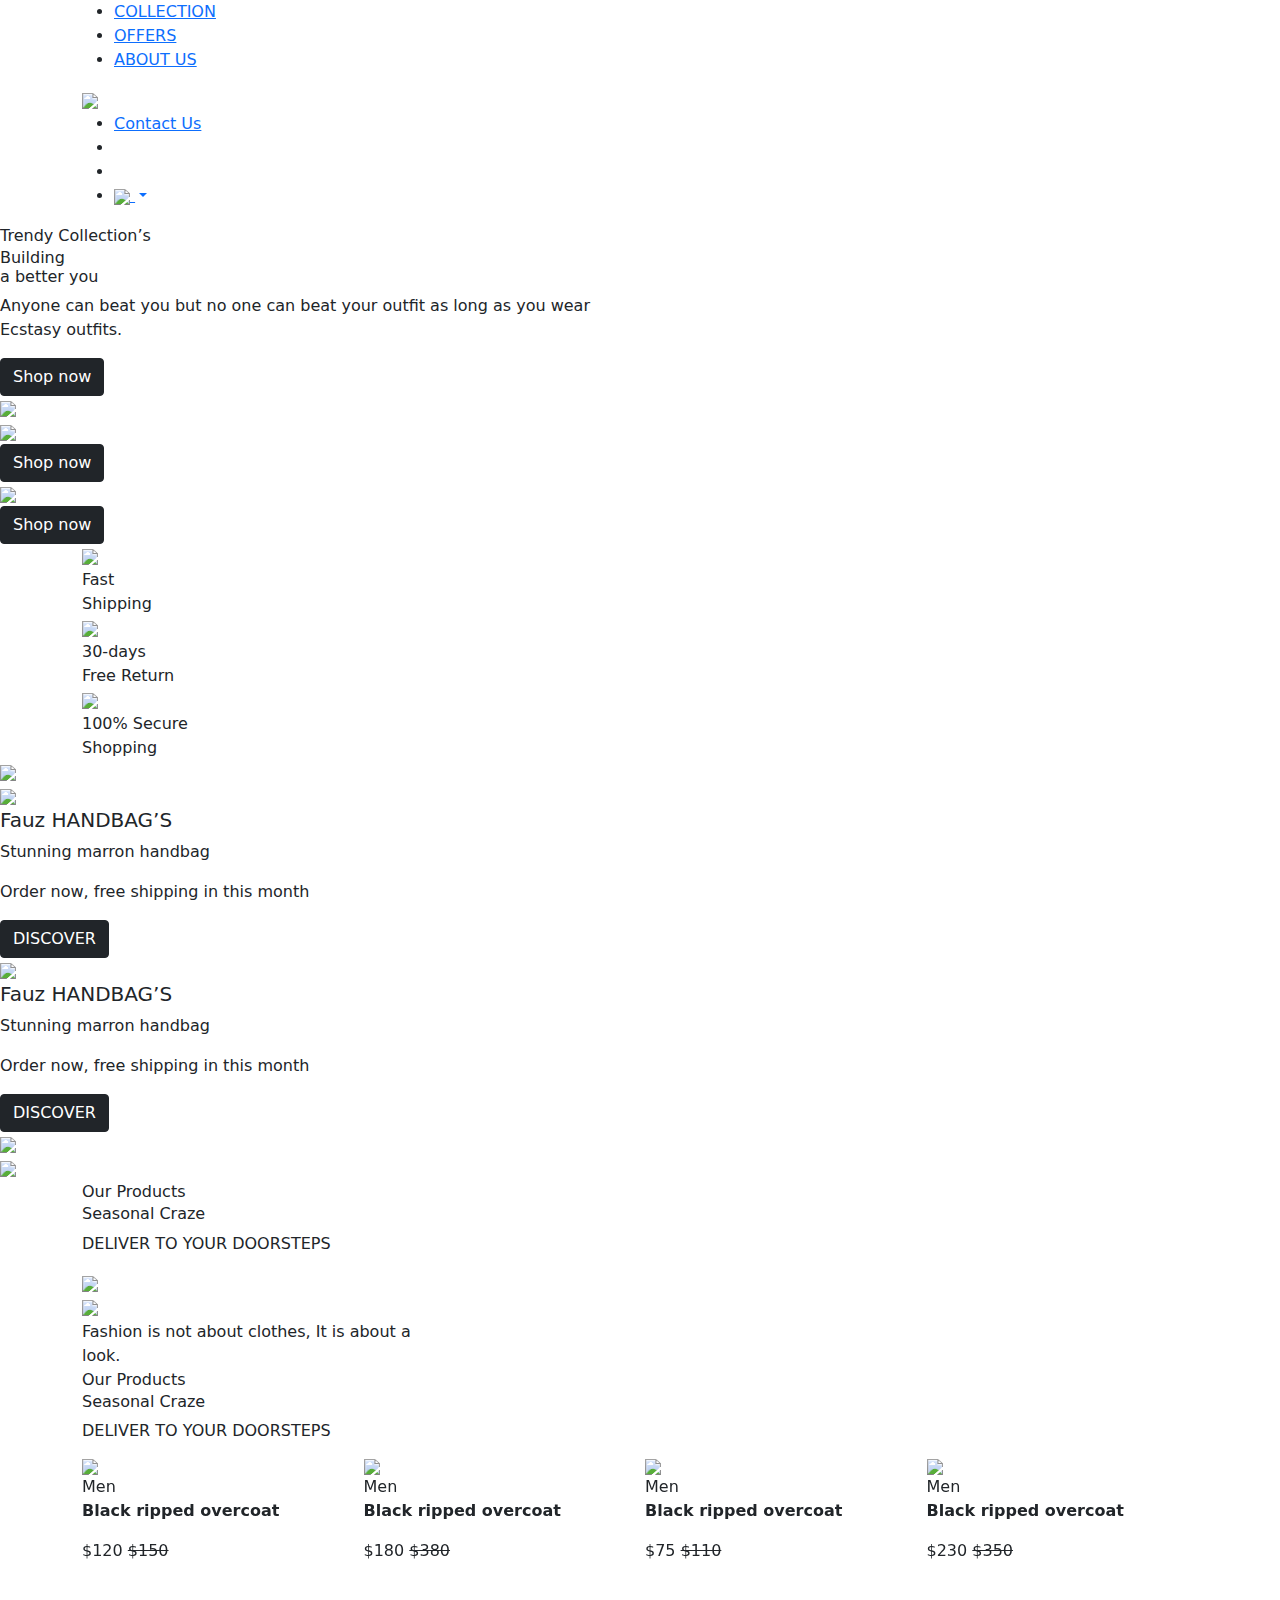
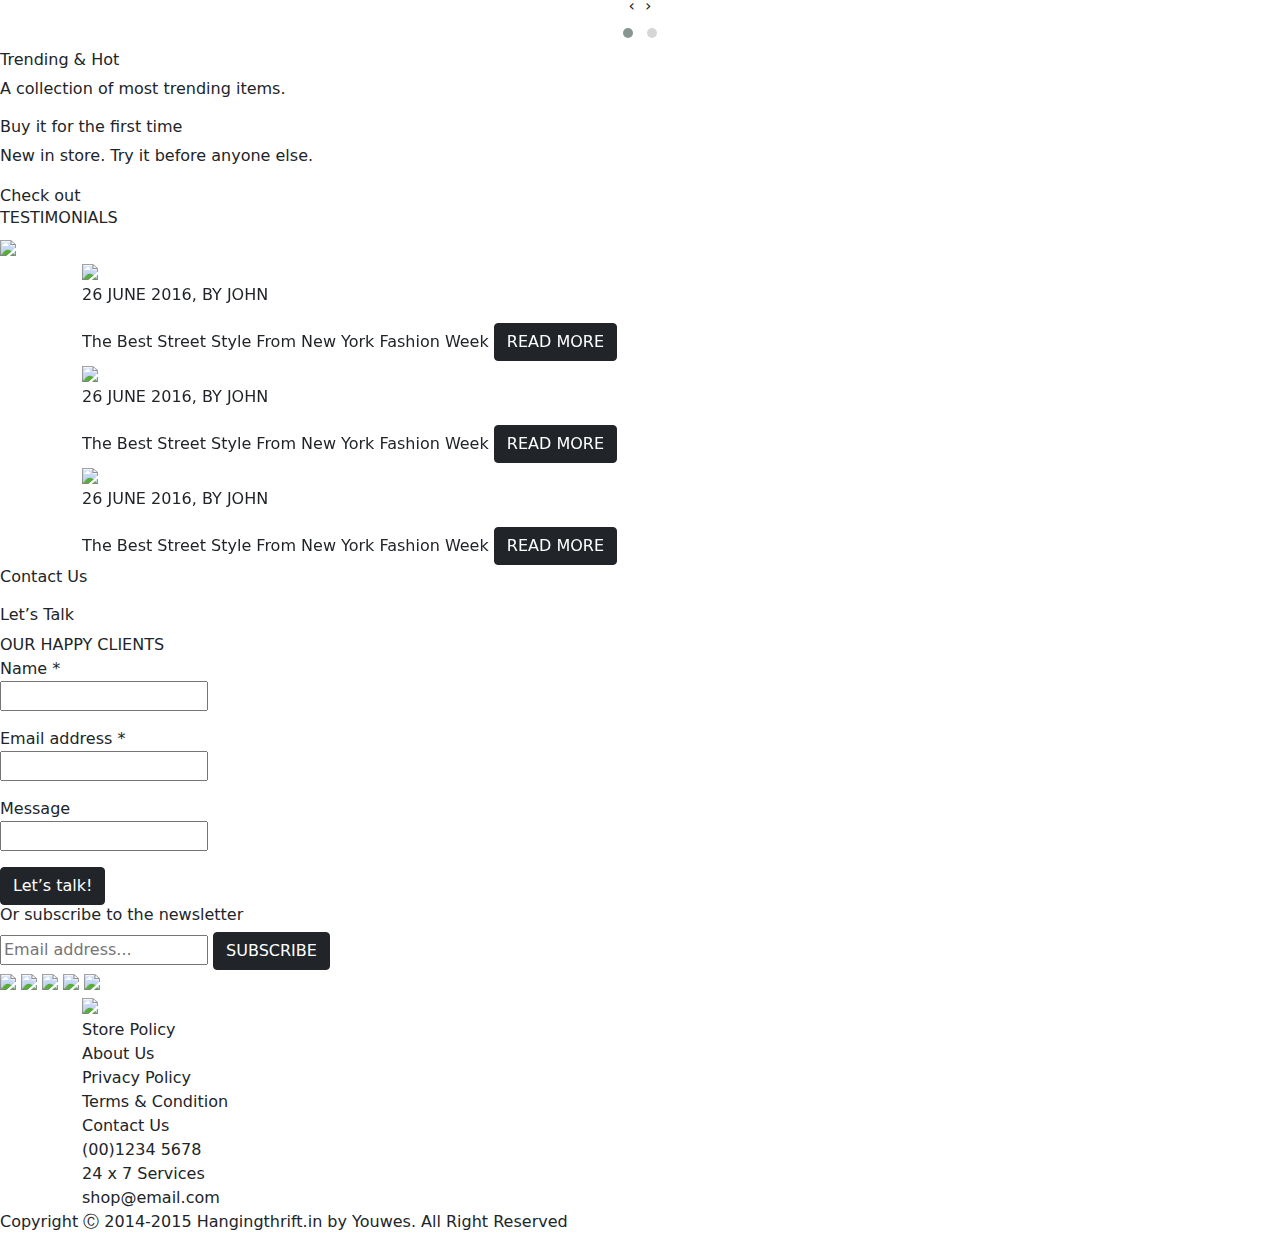
==== index.html @ fc8e0141 "index" ====
<!DOCTYPE html>
<html>
    <head>
        <meta charset="utf-8" />
        <meta name="viewport" content="width=device-width, initial-scale=1" />
        <title>Hanging Thrift</title>
        <link rel="stylesheet" type="text/css" href="css/bootstrap.min.css" />
        <link rel="stylesheet" type="text/css" href="css/Hanging Thrift.css" />
        <script type="text/javascript" src="js/bootstrap.bundle.min.js"></script>
        <script src="https://ajax.googleapis.com/ajax/libs/jquery/3.6.3/jquery.min.js"></script>
        <link
            rel="stylesheet"
            href="https://cdnjs.cloudflare.com/ajax/libs/font-awesome/6.4.0/css/all.min.css"
            integrity="sha512-iecdLmaskl7CVkqkXNQ/ZH/XLlvWZOJyj7Yy7tcenmpD1ypASozpmT/E0iPtmFIB46ZmdtAc9eNBvH0H/ZpiBw=="
            crossorigin="anonymous"
            referrerpolicy="no-referrer"
        />
        <script type="text/javascript" src="component/header.js" defer></script>
        <script type="text/javascript" src="component/footer.js" defer></script>

        <link rel="stylesheet" href="https://cdnjs.cloudflare.com/ajax/libs/OwlCarousel2/2.3.4/assets/owl.carousel.min.css" />
        <link rel="stylesheet" href="https://cdnjs.cloudflare.com/ajax/libs/OwlCarousel2/2.3.4/assets/owl.theme.default.min.css" />

        <script src="https://cdnjs.cloudflare.com/ajax/libs/jquery/3.3.1/jquery.min.js"></script>
        <script src="https://cdnjs.cloudflare.com/ajax/libs/OwlCarousel2/2.3.4/owl.carousel.min.js"></script>
        <script type="text/javascript">
            $(function () {
                // Owl Carousel
                var owl = $(".owl-carousel");
                owl.owlCarousel({
                    items: 4,
                    margin: 10,
                    loop: true,
                    nav: true,
                });
            });
        </script>
    </head>
    <body>
        <div class="mycontainer">
            <section class="hanging_thrift">
                <header-component></header-component>

                <section class="trendy_collection">
                    <div class="col-sm-6 left">
                        <div class="trendy_collection_left">
                            <div class="left_collection">
                                <span>Trendy Collection’s</span>
                            </div>
                            <div class="abc">
                                <h6>
                                    Building<br />
                                    a better you
                                </h6>
                            </div>
                            <div class="bcd">
                                <p>Anyone can beat you but no one can beat your outfit as long as you wear Ecstasy outfits.</p>
                            </div>
                            <div class="switch">
                                <button type="button" class="btn btn-dark">Shop now</button>
                            </div>
                        </div>
                    </div>
                    <div class="col-sm-6 right">
                        <div class="trendy_collection_right">
                            <img src="images/bigimg.png" />
                        </div>
                    </div>
                </section>
                <section class="shopping">
                    <div class="col-sm-6 shopping_her">
                        <div class="her">
                            <img src="images/girl.png" />
                        </div>
                        <div class="her_button">
                            <button type="button" class="btn btn-dark">Shop now</button>
                        </div>
                    </div>
                    <div class="col-sm-6 shopping_him">
                        <div class="him">
                            <img src="images/boy.png" />
                        </div>
                        <div class="him_button">
                            <button type="button" class="btn btn-dark">Shop now</button>
                        </div>
                    </div>
                </section>
                <section class="policies">
                    <div class="container">
                        <div class="col-sm-4 policies_content">
                            <div class="logo1">
                                <img src="images/truck.png" />
                            </div>
                            <div class="logo_content">
                                <span>
                                    Fast<br />
                                    Shipping
                                </span>
                            </div>
                        </div>
                        <div class="col-sm-4 policies_content">
                            <div class="logo2">
                                <img src="images/boxes.png" />
                            </div>
                            <div class="logo_content2">
                                <span>
                                    30-days<br />
                                    Free Return
                                </span>
                            </div>
                        </div>
                        <div class="col-sm-4 policies_content">
                            <div class="logo3">
                                <img src="images/bag.png" />
                            </div>
                            <div class="logo_content3">
                                <span>
                                    100% Secure<br />
                                    Shopping
                                </span>
                            </div>
                        </div>
                    </div>
                </section>

                <section class="handbags">
                    <div class="col-sm-6 bags_left">
                        <div class="col-sm-4 handbag_first">
                            <div class="handbag_image">
                                <img src="images/image33.png" />
                            </div>
                        </div>
                        <div class="col-sm-8 handbag_content">
                            <div class="purse">
                                <img src="images/purse1.png" />
                            </div>
                            <div class="writting">
                                <h5><span>Fauz </span> HANDBAG’S</h5>
                                <p>Stunning marron handbag</p>
                                <p class="para2">Order now, free shipping in this month</p>
                                <button type="button" class="btn btn-dark">DISCOVER</button>
                            </div>
                        </div>
                    </div>
                    <div class="col-sm-6 handbag_right">
                        <div class="col-sm-8 handbag_content">
                            <div class="purse">
                                <img src="images/women.png" />
                            </div>
                            <div class="writting">
                                <h5><span>Fauz </span> HANDBAG’S</h5>
                                <p>Stunning marron handbag</p>
                                <p class="para2">Order now, free shipping in this month</p>
                                <button type="button" class="btn btn-dark">DISCOVER</button>
                            </div>
                        </div>
                        <div class="col-sm-4 handbag_first">
                            <div class="handbag_image1">
                                <img src="images/image34.png" />
                            </div>
                        </div>
                        <div class="crown_img">
                            <img src="images/bagsss.png" />
                        </div>
                    </div>
                </section>

                <section class="sale">
                    <div class="container">
                        <div class="sale_craze">
                            <div class="sale_content">
                                <span>Our Products</span>
                                <h6><span>Seasonal</span> Craze</h6>
                                <p>DELIVER TO YOUR DOORSTEPS</p>
                            </div>
                            <div class="sale_drop">
                                <div class="col-sm-4 sale_images">
                                    <div class="sale1">
                                        <img src="images/Group224.png" />
                                    </div>
                                </div>

                                <div class="col-sm-4 sale_image2">
                                    <div class="sale2">
                                        <img src="images/Group225.png" />
                                    </div>
                                </div>
                                <div class="col-sm-4 sale_text">
                                    <div class="text1">
                                        <span>Fashion is not about clothes, It is about a look.</span>
                                    </div>
                                </div>
                            </div>
                        </div>
                    </div>
                </section>
                <section class="our_products">
                    <div class="container">
                        <div class="our_content">
                            <div class="sale_content">
                                <span>Our Products</span>
                                <h6><span>Seasonal</span> Craze</h6>
                                <p>DELIVER TO YOUR DOORSTEPS</p>
                            </div>
                        </div>
                        <div class="swipe">
                            <div class="home-demo demo_1">
                                <div class="owl-carousel owl-theme owl_swipe">
                                    <div class="item item_1">
                                        <img src="images/cr1.png" />
                                        <span class="men">Men <i class="fa-solid fa-star"></i> <i class="fa-solid fa-star"></i> <i class="fa-solid fa-star"></i> <i class="fa-solid fa-star"></i> <i class="fa-solid fa-star"></i></span>

                                        <p class="detail"><strong>Black ripped overcoat</strong></p>
                                        <p class="price">
                                            $120 <span><del>$150</del></span>
                                        </p>
                                    </div>

                                    <div class="item item_1">
                                        <img src="images/cr2.png" />
                                        <span class="men">Men <i class="fa-solid fa-star"></i> <i class="fa-solid fa-star"></i> <i class="fa-solid fa-star"></i> <i class="fa-solid fa-star"></i> <i class="fa-solid fa-star"></i></span>

                                        <p class="detail"><strong>Black ripped overcoat</strong></p>
                                        <p class="price">
                                            $180 <span><del>$380</del></span>
                                        </p>
                                    </div>
                                    <div class="item item_1">
                                        <img src="images/cr3.png" />
                                        <span class="men">Men <i class="fa-solid fa-star"></i> <i class="fa-solid fa-star"></i> <i class="fa-solid fa-star"></i> <i class="fa-solid fa-star"></i> <i class="fa-solid fa-star"></i></span>

                                        <p class="detail"><strong>Black ripped overcoat</strong></p>
                                        <p class="price">
                                            $75 <span><del>$110</del></span>
                                        </p>
                                    </div>
                                    <div class="item item_1">
                                        <img src="images/cr4.png" />
                                        <span class="men">Men <i class="fa-solid fa-star"></i> <i class="fa-solid fa-star"></i> <i class="fa-solid fa-star"></i> <i class="fa-solid fa-star"></i> <i class="fa-solid fa-star"></i></span>

                                        <p class="detail"><strong>Black ripped overcoat</strong></p>
                                        <p class="price">
                                            $230 <span><del>$350</del></span>
                                        </p>
                                    </div>
                                    <div class="item">
                                        <img src="images/cr1.png" />
                                    </div>
                                    <div class="item">
                                        <img src="images/cr2.png" />
                                    </div>
                                    <div class="item">
                                        <img src="images/cr3.png" />
                                    </div>
                                    <div class="item">
                                        <img src="images/cr4.png" />
                                    </div>
                                </div>
                            </div>
                        </div>
                    </div>
                </section>
                <section class="store_collection">
                    <div class="collection">
                        <div class="collection1">
                            <h6>Trending & Hot</h6>
                            <p>A collection of most trending items.</p>
                        </div>
                    </div>
                    <div class="collection_2">
                        <div class="collection2">
                            <h6>Buy it for the first time</h6>
                            <p>New in store. Try it before anyone else.</p>
                        </div>
                    </div>
                </section>
                <section class="testimonials">
                    <div class="testimonial_text">
                        <div class="checkout">
                            <span>Check out</span>
                            <h6>TESTIMONIALS</h6>
                            <img src="images/liness.png" />
                        </div>
                    </div>
                    <div class="container">
                        <div class="read_more">
                            <div class="read_more_cotent">
                                <div id="carouselExampleControls" class="carousel slide" data-bs-ride="carousel false">
                                    <div class="carousel-inner main_part">
                                        <div class="carousel-item active">
                                            <div class="candy">
                                                <div class="upper">
                                                    <div class="upper_content">
                                                        <img src="images/candy.png" />
                                                    </div>
                                                    <div class="upper_content2">
                                                        <p>26 JUNE 2016, BY JOHN</p>
                                                        <span>The Best Street Style From New York Fashion Week</span>
                                                        <button type="button" class="btn btn-dark">READ MORE</button>
                                                    </div>
                                                    <div class="upper_content3">
                                                        <img src="images/candy.png" />
                                                    </div>
                                                </div>
                                                <div class="upper">
                                                    <div class="upper_content2">
                                                        <p>26 JUNE 2016, BY JOHN</p>
                                                        <span>The Best Street Style From New York Fashion Week</span>
                                                        <button type="button" class="btn btn-dark">READ MORE</button>
                                                    </div>
                                                    <div class="upper_content3">
                                                        <img src="images/candy.png" />
                                                    </div>
                                                    <div class="upper_content2">
                                                        <p>26 JUNE 2016, BY JOHN</p>
                                                        <span>The Best Street Style From New York Fashion Week</span>
                                                        <button type="button" class="btn btn-dark">READ MORE</button>
                                                    </div>
                                                </div>
                                            </div>
                                        </div>

                                        <div class="carousel-item">
                                            <div class="candy">
                                                <div class="upper">
                                                    <div class="upper_content">
                                                        <img src="images/candy.png" />
                                                    </div>
                                                    <div class="upper_content2">
                                                        <p>26 JUNE 2016, BY JOHN</p>
                                                        <span>The Best Street Style From New York Fashion Week</span>
                                                        <button type="button" class="btn btn-dark">READ MORE</button>
                                                    </div>
                                                    <div class="upper_content3">
                                                        <img src="images/candy.png" />
                                                    </div>
                                                </div>
                                                <div class="upper">
                                                    <div class="upper_content2">
                                                        <p>26 JUNE 2016, BY JOHN</p>
                                                        <span>The Best Street Style From New York Fashion Week</span>
                                                        <button type="button" class="btn btn-dark">READ MORE</button>
                                                    </div>
                                                    <div class="upper_content3">
                                                        <img src="images/candy.png" />
                                                    </div>
                                                    <div class="upper_content2">
                                                        <p>26 JUNE 2016, BY JOHN</p>
                                                        <span>The Best Street Style From New York Fashion Week</span>
                                                        <button type="button" class="btn btn-dark">READ MORE</button>
                                                    </div>
                                                </div>
                                            </div>
                                        </div>
                                    </div>
                                    <button class="carousel-control-prev" type="button" data-bs-target="#carouselExampleControls" data-bs-slide="prev">
                                        <span class="carousel-control-prev-icon" aria-hidden="true"></span>
                                        <span class="visually-hidden">Previous</span>
                                    </button>
                                    <button class="carousel-control-next" type="button" data-bs-target="#carouselExampleControls" data-bs-slide="next">
                                        <span class="carousel-control-next-icon" aria-hidden="true"></span>
                                        <span class="visually-hidden">Next</span>
                                    </button>
                                </div>
                            </div>
                        </div>
                    </div>
                </section>

                            <section class="lets_talk">
                              <div class="lets_talk_content">
                               <div class="talk">
                                <p>Contact Us</p>
                                <h6>Let’s <span>Talk</span></h6>
                                <span>OUR HAPPY CLIENTS</span>
                                   
                               </div> 
                                  
                              </div>  
                              <div class="telephone">
                              <div class="telephone_content">
                                <div class="phune">
                            
<p><label>Name *</label><br>
                                <input type="text" name="text"></p>
                                <p><label>Email address * </label><br>
                                <input type="text" name="text"></p>
                               <p class="dash"> <label>Message </label><br>
                                <input type="text" name="text"></p>
                                </div>
                                 <button type="button" class="btn btn-dark bark">Let’s talk!</button>

                                  
                              </div>    
                              </div>
                                



                            </section> 
                            
 <section class="subscribe">
                            <div class="subscribe_upper">
                                <div class="upper_text">
                                    <h6>Or subscribe to the newsletter</h6>
                                    
                                </div>
                                  <div class="lower_text">
                                   <input type="text" name="text" placeholder="Email address...">

                                <button type="button" class="btn btn-dark">SUBSCRIBE</button>
                              </div>
                               </div> 

                                
                            
                            
                             
                                
                         
                                
                            </section> 

                           <footer-component></footer-component>
                          












            </section>
        </div>
    </body>
</html>
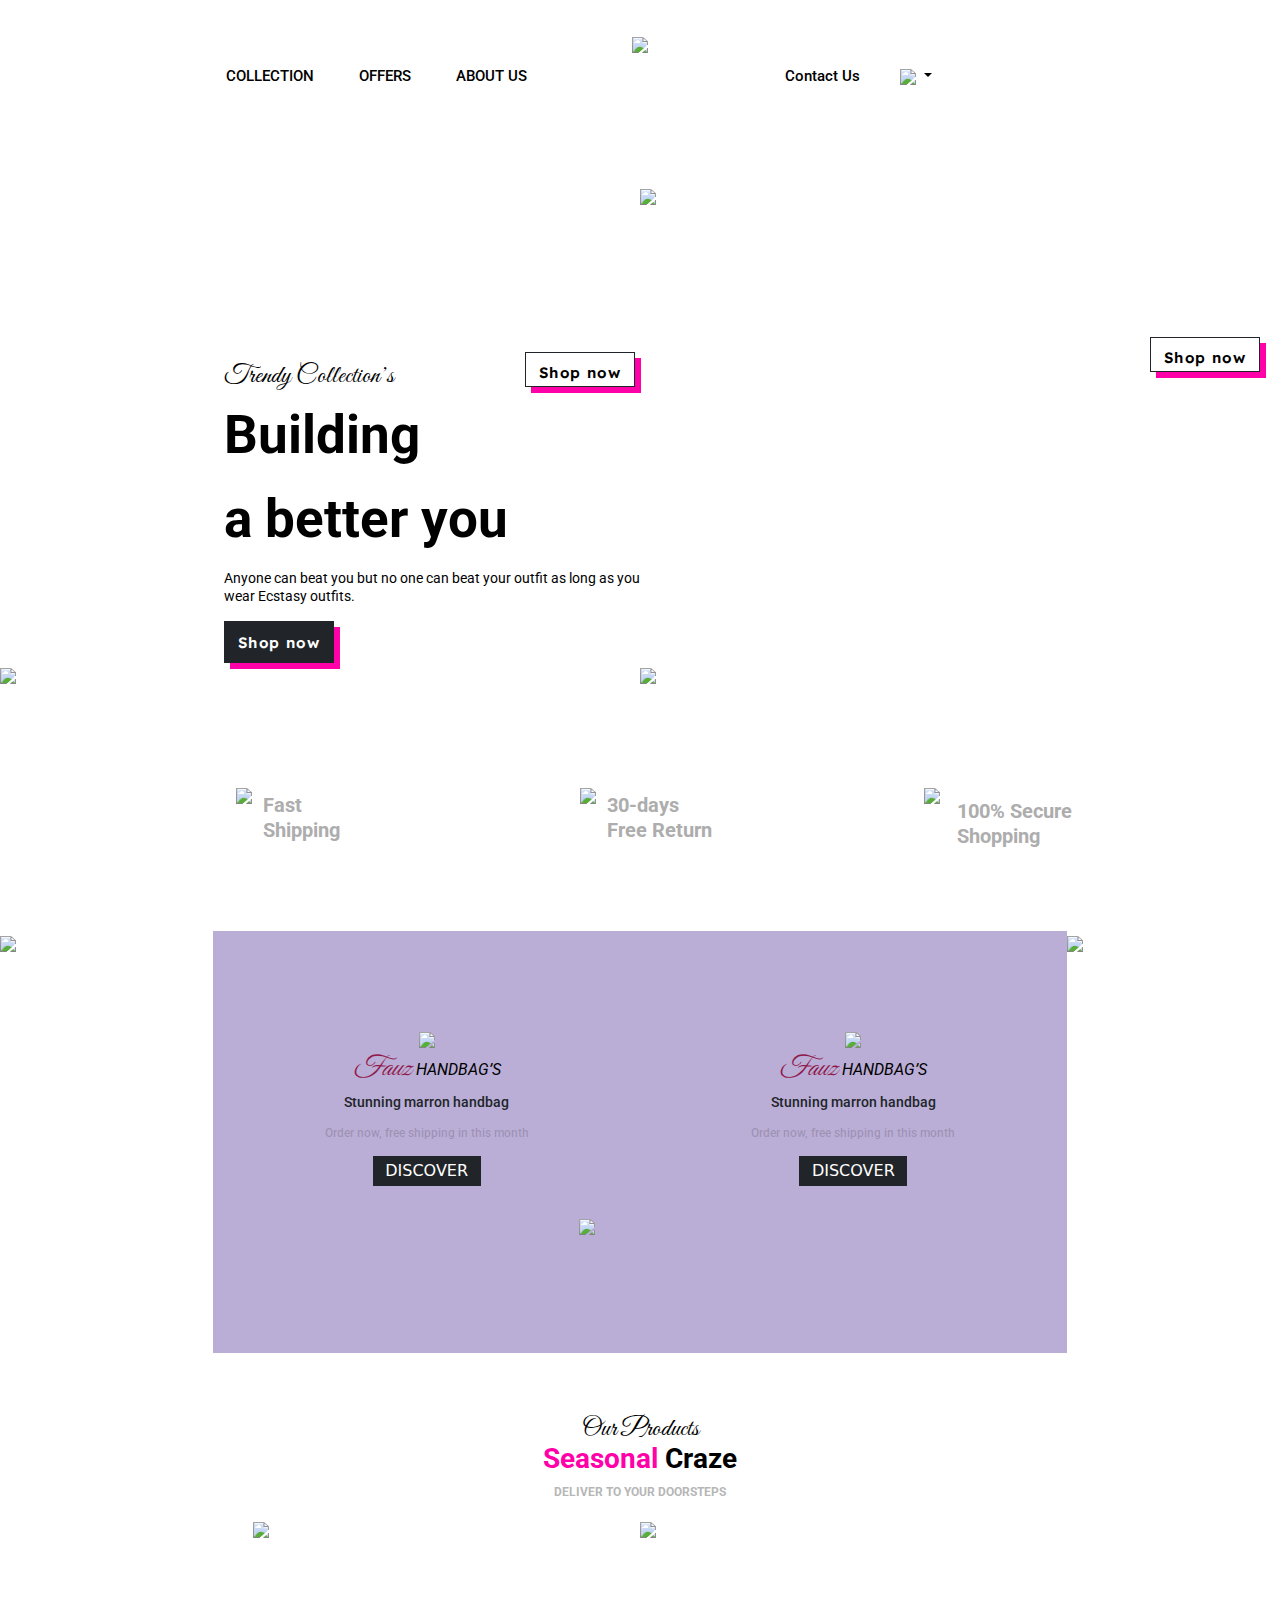
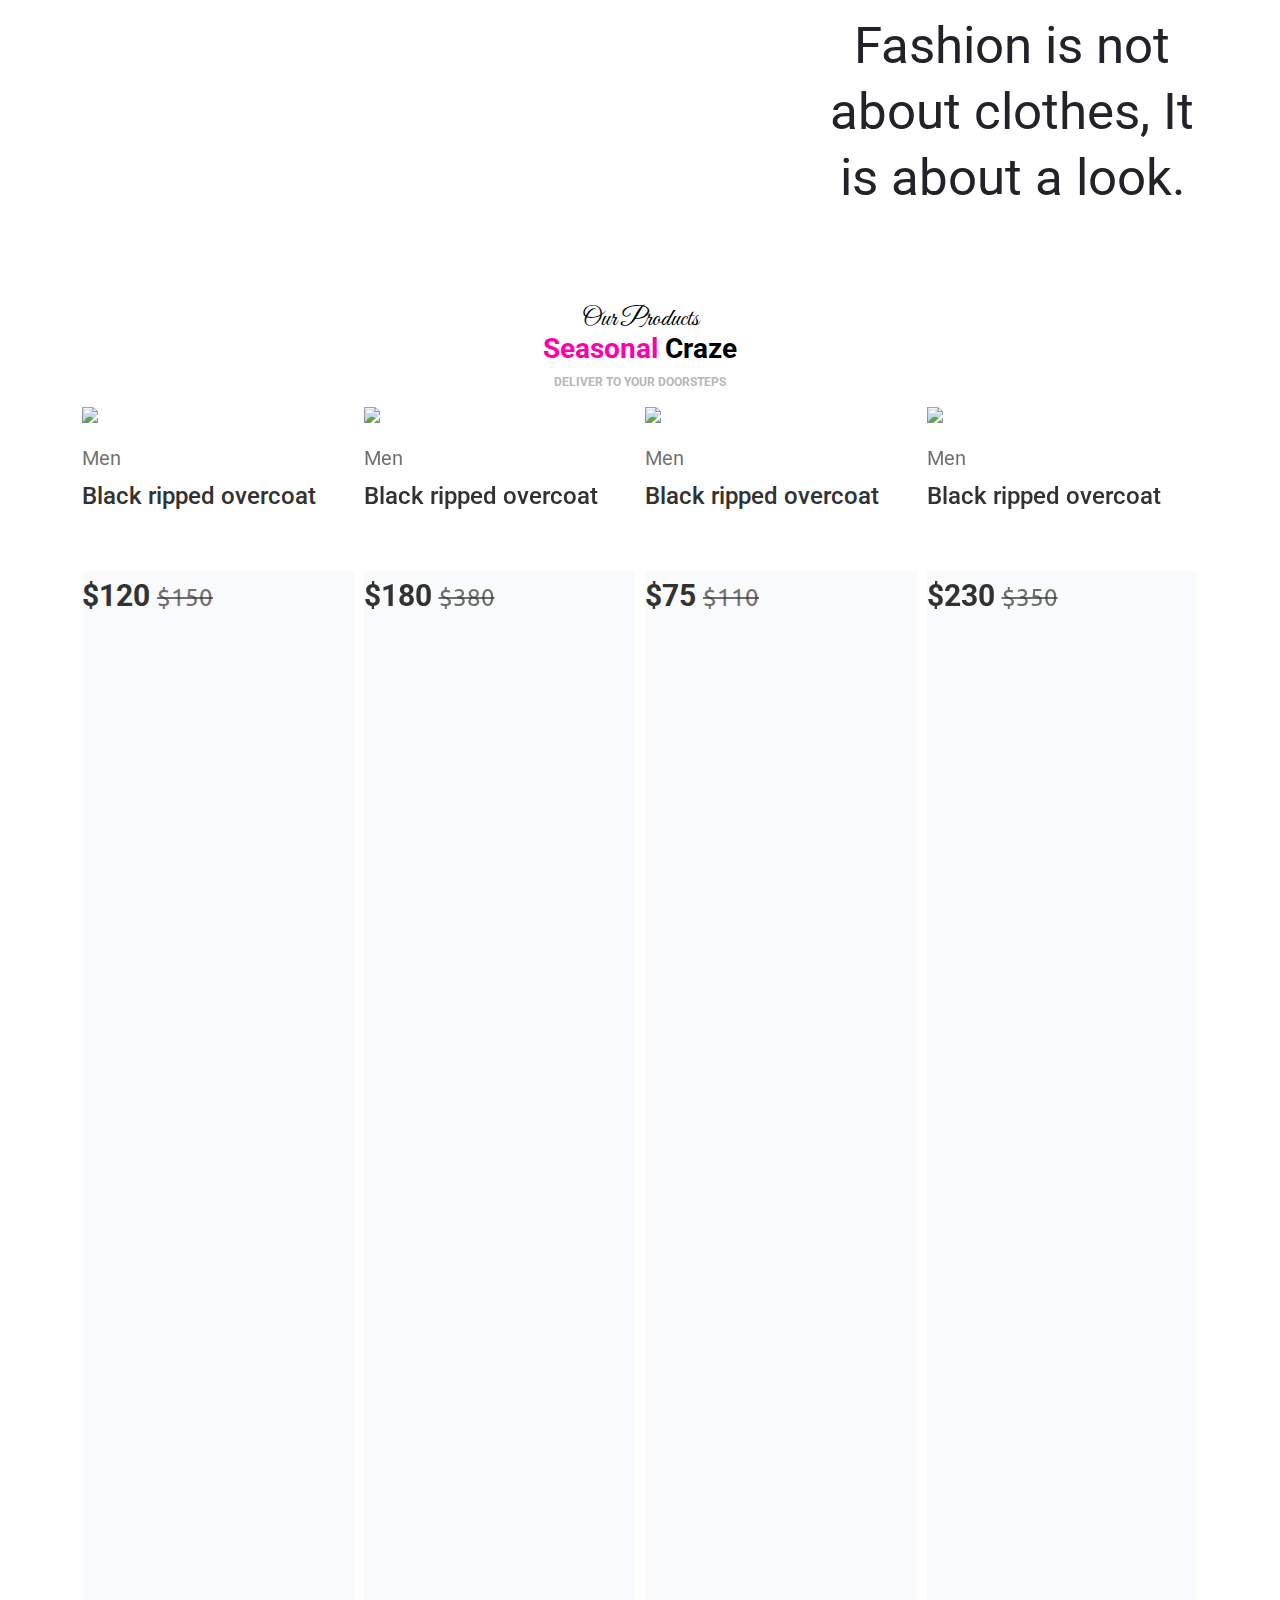
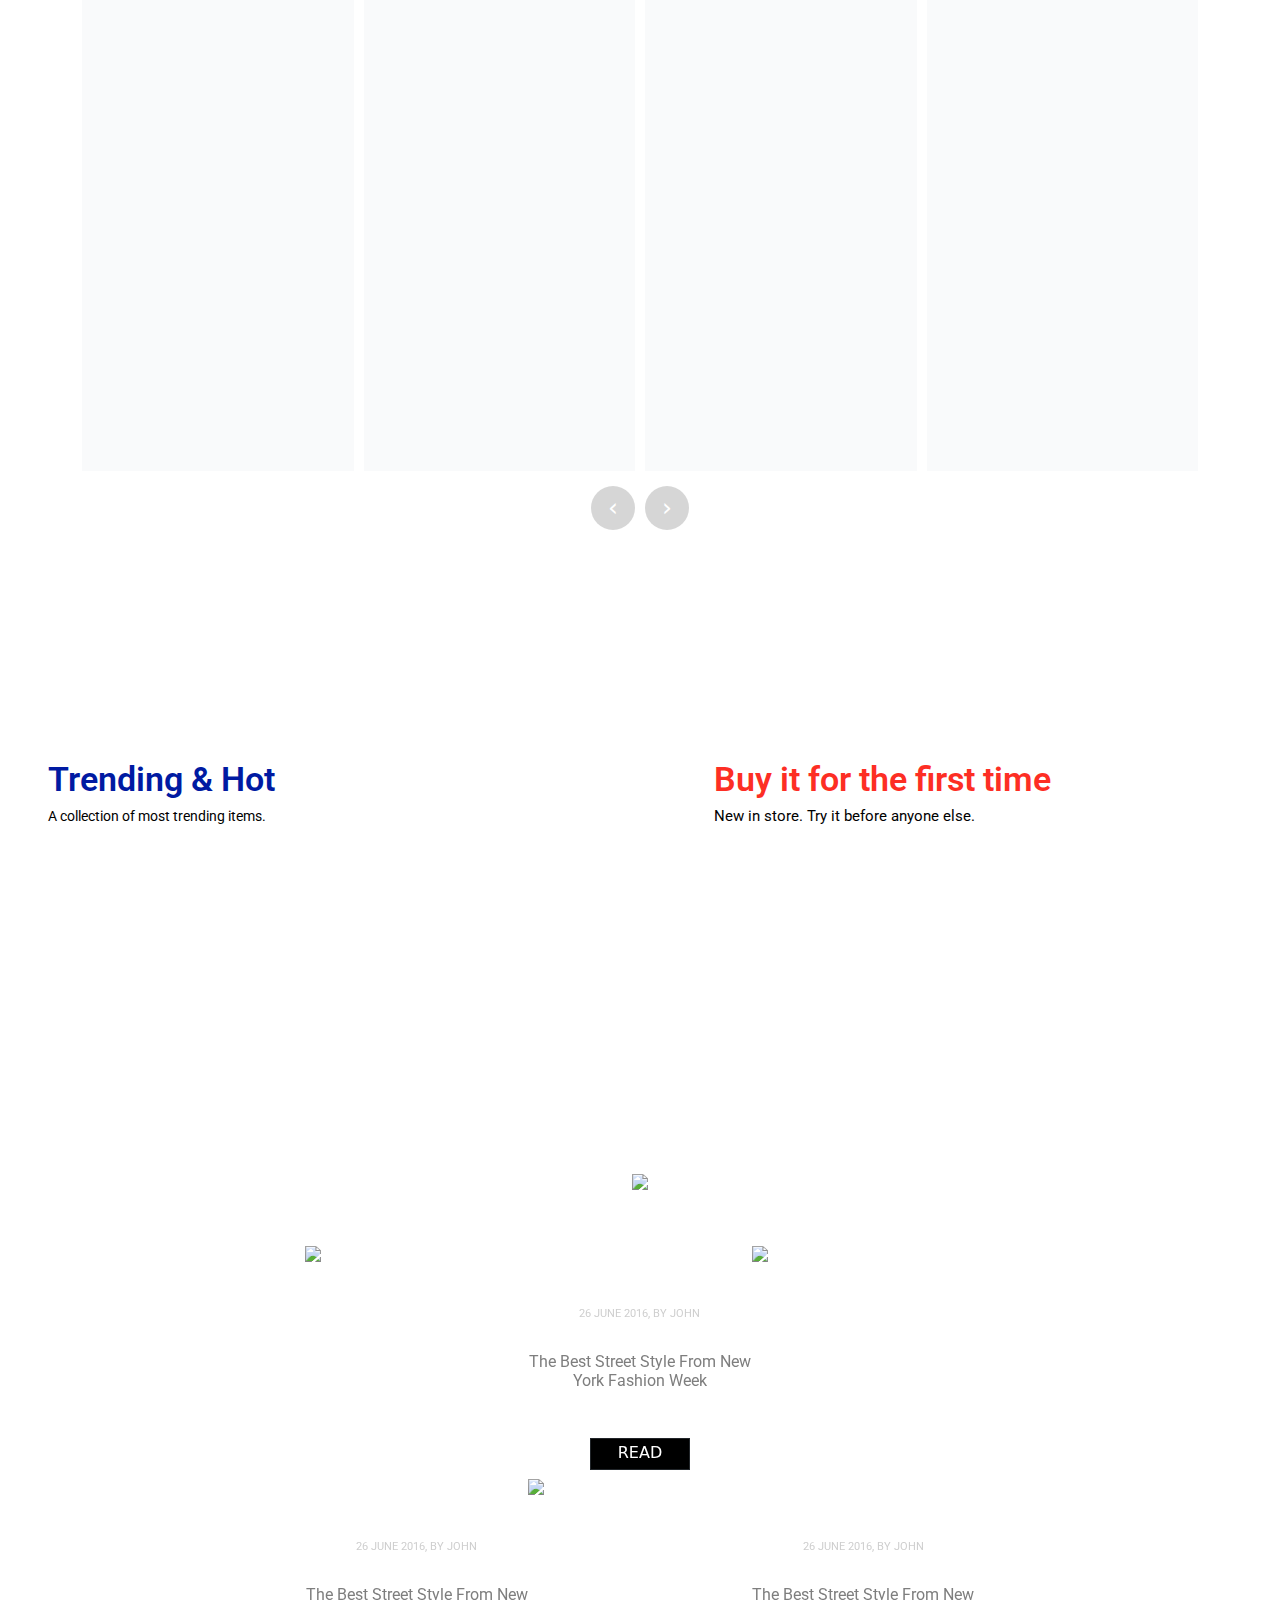
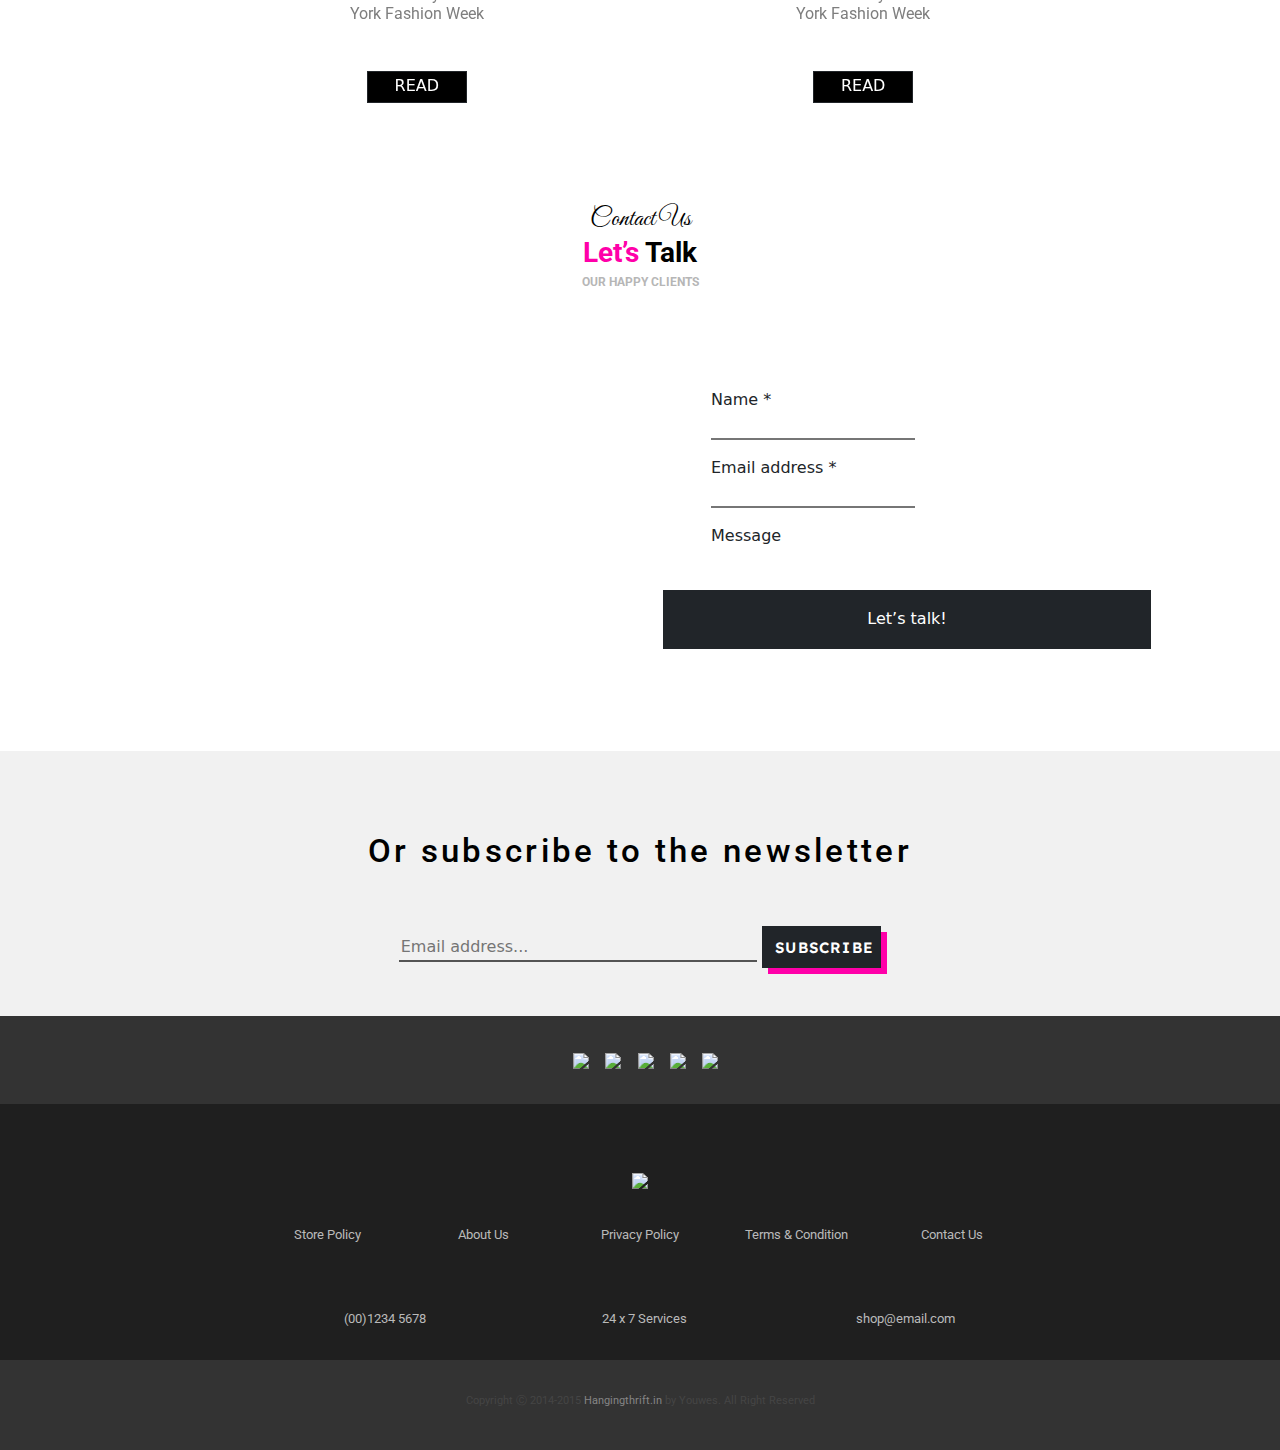
==== commit 280aa535: "index" ====
--- a/index.html
+++ b/index.html
@@ -4,9 +4,9 @@
         <meta charset="utf-8" />
         <meta name="viewport" content="width=device-width, initial-scale=1" />
         <title>Hanging Thrift</title>
-        <link rel="stylesheet" type="text/css" href="css/bootstrap.min.css" />
-        <link rel="stylesheet" type="text/css" href="css/Hanging Thrift.css" />
-        <script type="text/javascript" src="js/bootstrap.bundle.min.js"></script>
+        <link rel="stylesheet" type="text/css" href="Css/bootstrap.min.css" />
+        <link rel="stylesheet" type="text/css" href="Css/Hanging Thrift.css" />
+        <script type="text/javascript" src="Js/bootstrap.bundle.min.js"></script>
         <script src="https://ajax.googleapis.com/ajax/libs/jquery/3.6.3/jquery.min.js"></script>
         <link
             rel="stylesheet"
--- a/Css/Hanging Thrift.css
+++ b/Css/Hanging Thrift.css
@@ -0,0 +1,3104 @@
+ /* Home Page css*/
+
+@import url('https://fonts.googleapis.com/css2?family=Great+Vibes&family=Readex+Pro:wght@600&family=Roboto:wght@300;400;500;700&family=Ubuntu&display=swap');
+.mycontainer{
+    margin: auto;
+    max-width: 1520px;
+}
+.hanging_thrift {
+    float: left;
+    width: 100%;
+}
+.header {
+    float: left;
+    width: 100%;
+    margin-top: 2em;
+}
+.header_left {
+    float: left;
+    margin-top: 2em;
+    text-align: right;
+}
+.left_content {
+}
+.left_content ul {
+}
+.left_content ul li {
+    list-style: none;
+    display: inline;
+    padding: 0 20px 0 20px;
+}
+.left_content li a {
+    text-decoration: none;
+    font-family: "Roboto", sans-serif;
+    font-size: 15px;
+    font-weight: 500;
+    line-height: 18px;
+    letter-spacing: 0em;
+    text-align: center;
+    color: black;
+}
+.logo {
+    float: left;
+    text-align: center;
+}
+.image_logo {
+    float: left;
+    width: 100%;
+}
+.image_logo img {
+    max-width: 40%;
+}
+.header_right {
+    float: left;
+    margin-top: 2em;
+}
+.right_content {
+    float: left;
+}
+.right_content ul {
+    float: left;
+}
+.right_content ul li {
+    float: left;
+    list-style: none;
+    display: inline;
+    padding: 0 20px 0 20px;
+}
+.right_content li a {
+    font-family: "Roboto", sans-serif;
+    font-size: 15px;
+    font-weight: 500;
+    line-height: 18px;
+    letter-spacing: 0em;
+    text-align: center;
+    color: black;
+    text-decoration: none;
+}
+.trendy_collection {
+    float: left;
+    width: 100%;
+    margin-top: 5em;
+}
+.trendy_collection_left {
+    float: left;
+    width: 100%;
+    padding-left: 14em;
+    margin-top: 11em;
+    position: relative;
+}
+.trendy_collection_left::before {
+    content: "";
+    background-image: url(../images/yellow.png);
+    position: absolute;
+    width: 30%;
+    height: 190px;
+    background-repeat: no-repeat;
+    background-size: contain;
+    bottom: 16em;
+    right: 33em;
+}
+.left {
+    float: left;
+}
+.left_collection {
+    float: left;
+    width: 100%;
+}
+.left_collection span {
+    font-family: "Great Vibes", cursive;
+    font-size: 26px;
+    font-weight: 400;
+    line-height: 33px;
+    letter-spacing: 0em;
+
+    color: black;
+}
+
+.abc {
+    float: left;
+    width: 100%;
+    position: relative;
+}
+.abc h6 {
+    font-family: Roboto;
+    font-size: 53px;
+    font-weight: 700;
+    line-height: 84px;
+    letter-spacing: 0em;
+
+    color: black;
+}
+.abc::after {
+    content: " ";
+    background-image: url(../images/lines.png);
+    z-index: +1;
+    position: absolute;
+    width: 9%;
+    height: 40px;
+    background-size: contain;
+    background-repeat: no-repeat;
+    bottom: 9em;
+    left: 12em;
+}
+.bcd {
+    float: left;
+    width: 100%;
+}
+.bcd p {
+    font-family: Roboto;
+    font-size: 14px;
+    font-weight: 400;
+    line-height: 18px;
+    letter-spacing: 0em;
+
+    color: #000000;
+}
+.right {
+    float: left;
+}
+.trendy_collection_right {
+    float: left;
+    width: 100%;
+    position: relative;
+}
+.trendy_collection_right::after {
+    content: " ";
+    background-image: url(../images/blue.png);
+    height: 195px;
+    width: 30%;
+    background-repeat: no-repeat;
+    background-size: contain;
+    position: absolute;
+    bottom: -2px;
+    right: 0px;
+}
+.trendy_collection_right img {
+    max-width: 100%;
+}
+.switch {
+    float: left;
+    width: 100%;
+}
+.switch button {
+    font-family: Readex Pro;
+    font-size: 15px;
+    font-weight: 600;
+    line-height: 29px;
+    letter-spacing: 0.08em;
+    text-align: center;
+    box-shadow: 6px 6px 0px 0px #ff00a9;
+    height: 42px;
+    width: 110px;
+    border-radius: 0px;
+}
+.shopping{
+    float: left;
+    width: 100%;
+}
+.shopping_her{
+    float: left;
+
+}
+.her{
+    float: left;
+    width:100%
+}
+.her img{
+    max-width: 100%;
+    height: 655px;
+}
+.her_button{
+    float: left;
+    width: 100%;
+    position: relative;
+}
+.her_button button {
+    box-shadow: 6px 6px 0px 0px #FF00A9;
+    height: 35px;
+    width: 110px;
+    border-radius: 0px;
+    color: black;
+    background-color: white;
+    font-family: Readex Pro;
+    font-size: 15px;
+    font-weight: 600;
+    line-height: 27px;
+    letter-spacing: 0.08em;
+    text-align: center;
+    position: absolute;
+    z-index: +1;
+    bottom: 20em;
+    left: 35em;
+}
+.shopping_him{
+    float: left;
+}
+.him{
+    float: left;
+    width: 100%;
+}
+.him img{
+    max-width: 100%;
+    height: 655px;
+}
+.him_button{
+    float: left;
+    width: 100%;
+    position: relative;
+}
+.him_button button {
+    box-shadow: 6px 6px 0px 0px #FF00A9;
+    height: 35px;
+    width: 110px;
+    border-radius: 0px;
+    color: black;
+    background-color: white;
+    font-family: Readex Pro;
+    font-size: 15px;
+    font-weight: 600;
+    line-height: 27px;
+    letter-spacing: 0.08em;
+    text-align: center;
+    position: absolute;
+    z-index: +1;
+    bottom: 21em;
+    left: 34em;
+}
+.policies {
+    float: left;
+    width: 100%;
+    margin-top: 6em;
+    padding-left: 14em;
+}
+.policies_content{
+    float: left;
+}
+.logo1{
+    float: left;
+    
+}
+.logo1 img{
+    max-width: 100%;
+}
+.logo_content {
+    float: left;
+    padding: 11px;
+}
+.logo_content span{
+    font-family: Roboto;
+font-size: 20px;
+font-weight: 700;
+line-height: 23px;
+letter-spacing: 0em;
+color: #ADADAD;
+
+
+}
+.logo2{
+    float: left;
+}
+.logo2 img{
+    max-width: 100%;
+}
+.logo_content2{
+    float: left;
+    padding: 11px;
+}
+.logo_content2 span{
+      font-family: Roboto;
+font-size: 20px;
+font-weight: 700;
+line-height: 23px;
+letter-spacing: 0em;
+color: #ADADAD;  
+}
+.logo3{
+    float: left;
+}
+.logo_content3{
+    float: left;
+    padding: 17px;
+
+}
+.logo_content3 span{
+          font-family: Roboto;
+font-size: 20px;
+font-weight: 700;
+line-height: 23px;
+letter-spacing: 0em;
+color: #ADADAD; 
+}
+.handbags{
+    float: left;
+    width: 100%;
+    margin-top: 4em;
+}
+.bags_left{
+    float: left;
+}
+.handbag_first{
+    float: left;
+
+}
+.handbag_image{float: left; width: 100%}
+.handbag_image img{max-width: 100%;}
+.handbag_content {
+    float: left;
+    background-color: #BAAED6;
+;
+    height: 422px;
+    padding-top: 6em;
+}
+.purse{
+    float: left;
+    width: 100%;
+    text-align: center;
+}
+.purse img{
+    max-width: 30%;
+}
+.writting{
+    float: left;
+    width: 100%;
+    text-align: center;
+}
+.writting h5 span{
+    color: red;
+     font-family: "Great Vibes", cursive;
+    color: #90194B;
+
+font-size: 28px;
+font-weight: 400;
+line-height: 35px;
+letter-spacing: 0em;
+text-align: left;
+
+
+}
+.writting h5{
+    font-family: Roboto;
+font-size: 16px;
+font-style: italic;
+font-weight: 400;
+line-height: 19px;
+letter-spacing: 0em;
+text-align: center;
+color: black;
+}
+.writting p{
+    font-family: Roboto;
+font-size: 14px;
+font-weight: 500;
+line-height: 16px;
+letter-spacing: 0em;
+text-align: center;
+
+}
+.writting .para2{
+    font-family: Roboto;
+font-size: 12px;
+font-weight: 500;
+line-height: 14px;
+letter-spacing: 0em;
+text-align: center;
+color: #0000002B;
+
+}
+.writting button{
+    
+    height: 30px;
+width: 108px;
+border-radius: 0px;
+color: white;
+padding: 2px;
+}
+.handbag_right{
+    float: left;
+}
+.crown_img{
+    float: left;
+    width: 100%;
+    position: relative;
+}
+.crown_img img {
+    max-width: 100%;
+    position: absolute;
+    z-index: +1;
+    bottom: 118px;
+    left: -61px;
+}
+.handbag_image1{
+    float: left;
+    width: 100%;
+}
+.handbag_image1 img{
+    max-width: 100%;
+    height: 422px;
+}
+.sale {
+    float: left;
+    width: 100%;
+    text-align: center;
+    margin-top: 4em;
+}
+.sale_craze{
+    float: left;
+    width: 100%;
+}
+.sale_content{
+    float: left;
+    width: 100%;
+    text-align: center;
+
+}
+.sale_content span{
+    font-family: Great Vibes;
+font-size: 26px;
+font-weight: 400;
+line-height: 25px;
+letter-spacing: 0em;
+
+color: black;
+}
+.sale_content h6 span{
+font-family: Roboto;
+font-size: 28px;
+font-weight: 700;
+line-height: 33px;
+letter-spacing: 0em;
+text-align: center;
+color:#FF00A9;
+}
+.sale_content h6{
+font-family: Roboto;
+font-size: 28px;
+font-weight: 700;
+line-height: 33px;
+letter-spacing: 0em;
+text-align: center;
+color:#000000;
+}
+.sale_content p{
+    font-family: Roboto;
+font-size: 12px;
+font-weight: 700;
+line-height: 18px;
+letter-spacing: 0em;
+text-align: center;
+color: #B6B6B6;
+}
+.sale_drop{
+    float: left;
+    width: 100%;
+}
+.sale_images{
+    float: left;
+}
+.sale1{
+    float: left;
+    width: 100%;
+    padding-right: 15px;
+}
+.sale1 img{
+    max-width: 100%;
+}
+
+.sale_image2{
+    float: left;
+}
+.sale2{
+    float: left;
+    width: 100%;
+    padding-left: 15px;
+}
+.sale2 img{
+    max-width: 100%;
+}
+.sale_text{
+    float: left;
+    background-image: url(../images/flower.png);
+    background-repeat: no-repeat;
+    background-size: 100% 100%;
+    margin-top: 3em;
+}
+.text1{
+    float: left;
+    width: 100%;
+    padding-top: 3em;
+}
+.text1 span{
+    font-family: Roboto;
+font-size: 51px;
+font-weight: 400;
+line-height: 66px;
+letter-spacing: 0em;
+text-align: center;
+color: #232229;
+
+}
+.our_products{
+    float: left;
+    width: 100%;
+    margin-top: 6em;
+}
+.our_content{
+    float: left;
+    width: 100%;
+}
+.swipe{
+    float: left;
+    width: 100%;
+}
+/*crousel*/
+
+      
+.home-demo .item {
+    background: white;
+}
+.home-demo h2 {
+    color: #FFF;
+    text-align: center;
+    padding: 5rem 0;
+    margin: 0;
+    font-style: italic;
+    font-weight: 300;
+}
+.demo_1{
+float: left;
+width: 100%;  
+}
+.owl_Swipe{
+    float: left;
+    width: 100%;
+}
+.item_1{
+    float: left;
+    width: 100%;
+}
+.item_2{
+    float: left;
+    width: 100%;
+}            
+.item_3{
+    float: left;
+    width: 100%;
+}    
+.item_4{
+    float: left;
+    width: 100%;
+}   
+.item_1 img{
+    padding-bottom: 24px;
+}
+.item_1 span{
+   
+    font-family: Roboto;
+font-size: 20px;
+font-weight: 400;
+line-height: 23px;
+letter-spacing: 0em;
+text-align: left;
+color:rgba(50, 50, 50, 0.7);
+
+
+
+}
+.item_1 .detail{
+    padding-top: 10px;
+    margin-bottom: 0;
+}
+
+.item_1 i{
+   color:#FBD103;
+    font-size: 14px;
+
+}
+.item_1 p strong{
+    font-family: Roboto;
+font-size: 24px;
+font-weight: 500;
+line-height: 28px;
+letter-spacing: 0em;
+text-align: left;
+color: #323232;
+}
+.item_1 .price{
+
+    font-family: Roboto;
+font-size: 30px;
+font-weight: 700;
+line-height: 35px;
+letter-spacing: 0em;
+text-align: left;
+color: #323232;
+margin-bottom: 0;
+padding-top: 7px;
+}
+.price span{
+    font-family: Ubuntu;
+font-size: 24px;
+font-weight: 400;
+line-height: 28px;
+letter-spacing: 0em;
+text-align: left;
+color:rgba(50, 50, 50, 0.7);
+
+
+
+}
+.item_1 .men{
+    padding-top: 10px;
+}
+.demo_1 .owl-dots {
+    display: none;
+}
+.demo_1 .owl-carousel .owl-nav button.owl-prev{
+    font-size: 25px;
+    background-color:rgba(50, 50, 50, 0.2) ;
+    border-radius: 50%;
+    color: white;
+    width: 44px;
+    height: 44px;
+}
+.demo_1 .owl-carousel .owl-nav button.owl-next{
+    font-size: 25px;
+     background-color:rgba(50, 50, 50, 0.2) ;
+    border-radius: 50%;
+    color: white;
+    width: 44px;
+    height: 44px;
+}
+.store_collection{
+    float: left;
+    width: 100%;
+    margin-top: 7em;
+}
+.collection {
+    width: 48%;
+    float: left;
+    background-image: url(../images/Mask.png);
+    background-repeat: no-repeat;
+    background-size: contain;
+height: 400px;
+    border-radius: 0px;
+    margin-right: 2%;
+}
+.collection1{
+    float: left;
+    width: 100%;
+    padding-left: 3em;
+    padding-top: 7em;
+}
+.collection1 h6{
+    font-family: Roboto;
+font-size: 34px;
+font-weight: 600;
+line-height: 40px;
+letter-spacing: 0em;
+text-align: left;
+color: rgba(0, 26, 162, 1);
+
+}
+.collection p{
+    font-family: Roboto;
+font-size: 14px;
+font-weight: 400;
+line-height: 18px;
+letter-spacing: 0em;
+text-align: left;
+color: rgba(0, 0, 0, 1);
+
+}
+.collection_2 {
+    float: left;
+    width: 48%;
+    background-image: url(../images/Mask2.png);
+    background-repeat: no-repeat;
+    background-size: contain;
+    height: 400px;
+    border-radius: 0px;
+    margin-left: 2%;
+}
+.collection2{
+    float: left;
+    width: 100%;
+     padding-left: 3em;
+    padding-top: 7em;
+}
+.collection2 h6{
+    font-family: Roboto;
+font-size: 34px;
+font-weight: 600;
+line-height: 40px;
+letter-spacing: 0em;
+text-align: left;
+color: rgba(253, 46, 36, 1);
+
+}
+.collection2 p{
+    font-family: Roboto;
+font-size: 15px;
+font-weight: 400;
+line-height: 18px;
+letter-spacing: 0em;
+text-align: left;
+color:  rgba(0, 0, 0, 1);
+
+}
+.testimonials{
+    float: left;
+    width: 100%;
+    background-image: url(../images/Rectangle4.png);
+    background-repeat: no-repeat;
+    background-size: 100% 100%;
+
+}
+.testimonials_text{
+    float: left;
+    width: 100%;
+    
+}
+.checkout {
+    text-align: center;
+    float: left;
+    width: 100%;
+    padding-top: 3em;
+    padding-bottom: 3em;
+}
+.checkout span{
+    font-family: Great Vibes;
+font-size: 26px;
+font-weight: 400;
+line-height: 33px;
+letter-spacing: 0em;
+text-align: center;
+color: white;
+}
+.checkout h6{
+    font-family: Roboto;
+font-size: 28px;
+font-weight: 700;
+line-height: 33px;
+letter-spacing: 0em;
+text-align: center;
+color: white;
+}
+.read_more{
+    float: left;
+    width: 100%;}
+.read_more_content{
+    float: left;
+    width: 100%;
+}
+.candy{float: left;
+width: 100%}
+.upper {
+    float: left;
+    width: 100%;
+    margin: 0 20%;
+}
+.upper_content{
+    float: left;
+    width: 20%;
+}
+.upper_content img{
+    max-width: 100%;
+}
+.upper_content2{
+    float: left;
+    background-color: white;
+    text-align: center;
+    width: 20%;
+    height: 233px;
+}
+.upper_content2 p{
+    font-family: Roboto;
+font-size: 11px;
+font-weight: 400;
+line-height: 13px;
+letter-spacing: 0em;
+text-align: center;
+color: rgba(206, 206, 206, 1);
+margin-bottom: 0;
+padding-top: 6em;
+
+}
+.upper_content2 span {
+    font-family: Roboto;
+    font-size: 16px;
+    font-weight: 400;
+    line-height: 19px;
+    letter-spacing: 0em;
+    text-align: center;
+    color: rgba(126, 126, 126, 1);
+    float: left;
+    padding-top: 2em;
+}
+.upper_content2 button{
+    height: 32px;
+width: 100px;
+left: 670px;
+top: 4528px;
+border-radius: 0px;
+background: rgba(0, 0, 0, 1);
+color: white;
+padding: 2px;
+margin-top: 3em;
+
+}
+.upper_content3{
+    float: left;
+    width: 20%;
+}
+.upper_content3 img{
+    max-width: 100%;
+}
+.lower_content{
+    float: left;
+    width: 100%;
+}
+.lets_talk{
+    float: left;
+    width: 100%;
+    margin-top: 6em;
+}
+.lets_talk_content{
+    float: left;
+    width: 100%;
+}
+.talk{
+    float: left;
+    width: 100%;
+    text-align: center;
+}
+.talk p{
+    font-family: Great Vibes;
+font-size: 26px;
+font-weight: 400;
+line-height: 33px;
+letter-spacing: 0em;
+margin-bottom: 0;
+color: black;
+}
+.talk h6{
+    font-family: Roboto;
+font-size: 28px;
+font-weight: 700;
+line-height: 33px;
+letter-spacing: 0em;
+text-align: center;
+color:rgba(255, 0, 169, 1);
+margin-bottom: 0;
+
+}
+.talk h6 span{
+    font-family: Roboto;
+font-size: 28px;
+font-weight: 700;
+line-height: 33px;
+letter-spacing: 0em;
+text-align: center;
+color: black;
+}
+.talk span{
+    font-family: Roboto;
+font-size: 12px;
+font-weight: 700;
+line-height: 14px;
+letter-spacing: 0em;
+text-align: center;
+color:rgba(182, 182, 182, 1);
+
+}
+.telephone{
+    float: left;
+    width: 100%;
+    background-image: url(../images/Group230.png);
+    background-repeat: no-repeat;
+    background-size: contain;
+    
+    position: relative;
+}
+.telephone_content {
+    float: left;
+    height: 378.068481px;
+    width: 537.062622px;
+    border-radius: 0px;
+    background-image: url(../images/tri.png);
+    background-repeat: no-repeat;
+    background-size: cover;
+    position: relative;
+    left: 615px;
+    top: 15px;
+}
+.telephone_content input[type="text"] {
+border-top: none;
+border-left: none;
+border-right: none;
+
+}
+.telephone_content .dash input{
+    border-bottom: none;
+}
+.phune {
+    float: left;
+    width: 100%;
+    padding-left: 6em;
+    padding-top: 5em;
+}
+.telephone_content button{
+   height: 58.904109954833984px;
+width: 488.0626220703125px;
+margin-left: 3em;
+border-radius: 0px;
+
+}
+.subscribe{
+    float: left;
+    width: 100%;
+    margin-top: 5em;
+}
+.subscribe_upper {
+    float: left;
+    width: 100%;
+    text-align: center;
+    background: rgba(241, 241, 241, 1);
+    padding-bottom: 3em;
+}
+.upper_text{
+    float: left;
+    width: 100%;
+    padding-top: 5em;
+    
+}
+.upper_text h6{
+    font-family: Roboto;
+font-size: 33px;
+font-weight: 500;
+line-height: 39px;
+letter-spacing: 0.1em;
+text-align: center;
+color: black;
+}
+.subscribe_lower{
+    float: left;
+    width: 100%;
+}
+.lower_text {
+    float: left;
+    width: 100%;
+    margin-top: 3em;
+}
+.lower_text input[type="text"] {
+    border-left: none;
+    border-right: none;
+    border-top: none;
+    width: 28%;
+    background-color: unset;
+    border-color: black;
+}
+.lower_text button{
+    font-family: Readex Pro;
+    font-size: 15px;
+    font-weight: 600;
+    line-height: 29px;
+    letter-spacing: 0.08em;
+    text-align: center;
+    box-shadow: 6px 6px 0px 0px #ff00a9;
+    height: 42px;
+    width: 119px;
+    border-radius: 0px;
+}
+.footer{
+    float: left;
+    width: 100%;
+}
+.footer_content{
+    float: left;
+    width: 100%;
+    text-align: center;
+}
+.footer_upper{
+    float: left;
+    width: 100%;
+    text-align: center;
+    background: rgba(51, 51, 51, 1);
+   
+    padding: 2em;
+
+}
+.footer_upper img{
+    max-width: 100%;
+    padding-left: 11px;
+}
+.footer_middle{
+    float: left;
+    width: 100%;
+    background: rgba(31, 31, 31, 1);
+    padding-top: 4em;
+
+}
+.footer_image{
+        background: rgba(31, 31, 31, 1);
+    padding-top: 4em;
+}
+.footer_middle img{
+    max-width: 100%;
+}
+.storepolicy{
+    float: left;
+width: 20%;
+}
+.storepolicy span{
+    font-family: Roboto;
+font-size: 13px;
+font-weight: 400;
+line-height: 18px;
+letter-spacing: 0px;
+text-align: center;
+color: rgba(186, 186, 186, 1);
+
+
+}
+.storepolicy1 {
+    float: left;
+    width: 70%;
+    margin: 30px 15%;
+}
+.storepolicy2{
+    width: 33.33%;
+    float: left;
+
+}
+.storepolicy3{
+    float: left;
+    width: 70%;
+    margin: 30px 15%;
+
+
+}
+.storepolicy3 span{
+        font-family: Roboto;
+font-size: 13px;
+font-weight: 400;
+line-height: 18px;
+letter-spacing: 0px;
+text-align: center;
+color: rgba(186, 186, 186, 1);
+}
+.storepolicy3 span i{
+    padding-right: 10px;
+}
+.footer_lower{
+    float: left;
+    width: 100%;
+}
+.lower_content {
+    float: left;
+    width: 100%;
+    background: rgba(51, 51, 51, 1);
+    padding-top: 2em;
+}
+.lower_content p{
+    font-family: Roboto;
+font-size: 11px;
+font-weight: 400;
+line-height: 18px;
+letter-spacing: 0em;
+text-align: center;
+
+ color:rgba(69, 69, 69, 1);
+
+}
+.lower_content p span{
+   color: rgba(133, 133, 133, 1);
+}
+.lower_content a i{
+    color: rgba(74, 74, 74, 1);
+    padding-left: 20px;
+
+}
+.lower_content a {
+    text-decoration: none;
+}
+.lower_content a i:hover{
+    color: white;
+}
+/*women_collection page*/
+.women_collection{
+    float: left;
+    width: 100%;
+}
+.women_collection_left{
+     float: left;
+    width: 100%;
+    padding-left: 14em;
+    margin-top: 11em;
+    position: relative;
+}
+.def{
+float: left;
+width: 100%;
+padding-bottom: 20px;
+
+}
+.def h6{
+    font-family: Roboto;
+font-size: 60px;
+font-weight: 300;
+line-height: 55px;
+letter-spacing: 0em;
+text-align: left;
+
+}
+.ghi{
+    float: left;
+    width: 100%;
+    padding-bottom: 20px;
+}
+.ghi p{
+    font-family: Roboto;
+font-size: 25px;
+font-weight: 400;
+line-height: 55px;
+letter-spacing: 0em;
+text-align: left;
+
+}
+.women_collection_right{
+    max-width: 100%;
+    padding-left: 4em;
+}
+.craze{
+    float: left;
+    width: 100%;
+    margin-top: 5em;
+}
+.discount{
+    float: left;
+    width: 100%;
+    margin-top: 4em;
+}
+.discount_content{
+    float: left;
+}
+
+.img_sale{
+    float: left;
+    width: 100%;
+    background-image: url(../images/img.png);
+    background-repeat: no-repeat;
+    background-size: cover;
+width: 304px;
+height: 271px;
+position: relative;
+
+}
+.img_sale p {
+    font-family: Roboto;
+    font-size: 35px;
+    font-weight: 500;
+    line-height: 41px;
+    letter-spacing: 0em;
+    text-align: left;
+    color: white;
+    position: absolute;
+    margin-bottom: 0;
+    bottom: 27px;
+    left: 45px;
+
+}
+.img_sale p a{
+        font-family: Roboto;
+    font-size: 35px;
+    font-weight: 500;
+    line-height: 41px;
+    letter-spacing: 0em;
+    text-align: left;
+    color: white;
+  text-decoration: none;
+    margin-bottom: 0;
+    
+
+}
+.img_sale2{
+       float: left;
+    width: 100%;
+    background-image: url(../images/back.png);
+    background-repeat: no-repeat;
+    background-size: cover;
+width: 304px;
+height: 271px;
+position: relative;
+}
+
+.img_sale2 p{
+        font-family: Roboto;
+    font-size: 35px;
+    font-weight: 500;
+    line-height: 41px;
+    letter-spacing: 0em;
+    text-align: left;
+    color: white;
+    position: absolute;
+    margin-bottom: 0;
+    bottom: 27px;
+    left: 45px;
+}
+.img_sale2 p a{
+    text-decoration: none;
+        font-family: Roboto;
+    font-size: 35px;
+    font-weight: 500;
+    line-height: 41px;
+    letter-spacing: 0em;
+    text-align: left;
+    color: white;
+    
+    margin-bottom: 0;
+   
+}
+.img_sale2 p i {
+    background-color: white;
+    color: red;
+    border-radius: 50%;
+    font-size: 14px;
+    padding: 6px;
+    position: absolute;
+    bottom: 5px;
+    left: 97px;
+}
+.img_sale3{
+           float: left;
+    width: 100%;
+    background-image: url(../images/jeans.png);
+    background-repeat: no-repeat;
+    background-size: cover;
+width: 304px;
+height: 271px;
+position: relative;
+}
+.img_sale3 p{
+         font-family: Roboto;
+    font-size: 35px;
+    font-weight: 500;
+    line-height: 41px;
+    letter-spacing: 0em;
+    text-align: left;
+    color: white;
+    position: absolute;
+    margin-bottom: 0;
+    bottom: 27px;
+    left: 35px;
+}
+.img_sale3 p a{
+    text-decoration: none;
+          font-family: Roboto;
+    font-size: 35px;
+    font-weight: 500;
+    line-height: 41px;
+    letter-spacing: 0em;
+    text-align: left;
+    color: white;
+    
+    margin-bottom: 0;
+  
+
+}
+.img_sale4{
+               float: left;
+    width: 100%;
+    background-image: url(../images/skirt.png);
+    background-repeat: no-repeat;
+    background-size: cover;
+width: 304px;
+height: 271px;
+position: relative;
+}
+.img_sale4 p {
+    font-family: Roboto;
+    font-size: 39px;
+    font-weight: 500;
+    line-height: 41px;
+    letter-spacing: 0em;
+    text-align: left;
+    color: white;
+    position: absolute;
+    margin-bottom: 0;
+    bottom: 27px;
+    left: 49px;
+}
+.img_sale4 p a{
+    text-decoration: none;
+     font-family: Roboto;
+    font-size: 39px;
+    font-weight: 500;
+    line-height: 41px;
+    letter-spacing: 0em;
+    text-align: left;
+    color: white;
+    margin-bottom: 0;
+
+}
+.new_arrivals{
+    float: left;
+    width: 100%;
+    margin-top: 5em;
+}
+.new_content{
+    text-align: center;
+    
+}
+ .viewall{
+    float: left;
+    width: 100%;
+    position: relative;
+ }
+.viewall_content {
+    float: left;
+    width: 100%;
+    position: absolute;
+    text-align: right;
+    bottom: 14px;
+    left: -182px;
+}
+.viewall_content span{
+    font-family: Readex Pro;
+font-size: 16px;
+font-weight: 600;
+line-height: 29px;
+letter-spacing: 0.08em;
+text-align: left;
+color: black;
+}
+
+.viewall_content span a{
+    text-decoration: none;
+        font-family: Readex Pro;
+font-size: 16px;
+font-weight: 600;
+line-height: 29px;
+letter-spacing: 0.08em;
+text-align: left;
+color: black;
+}
+.viewall_images{
+    float: left;
+    width: 100%;
+    margin-top: 3em;
+}
+.viewall_imgs{
+    float: left;
+
+}
+.viewall_imgs img{
+    max-width: 100%;
+}
+.viewall_imgs p{
+    font-family: Roboto;
+font-size: 13px;
+font-weight: 600;
+line-height: 15px;
+letter-spacing: 0em;
+text-align: left;
+color: black;
+margin-bottom: 0;
+padding-top: 14px;
+}
+.dress{
+    float: left;
+    padding-top: 4px;
+}
+.dress span{
+    font-family: Roboto;
+font-size: 13px;
+font-weight: 400;
+line-height: 15px;
+letter-spacing: 0em;
+text-align: left;
+color: rgba(119, 119, 119, 0.7);
+
+}
+.dress_price{
+    float: left;
+    padding-top: 4px;
+}
+.dress_price .red{
+    font-family: Roboto;
+font-size: 11px;
+font-weight: 600;
+line-height: 13px;
+letter-spacing: 0em;
+text-align: right;
+color: red;
+}
+
+.dress_price strong{
+        font-family: Roboto;
+font-size: 11px;
+font-weight: 600;
+line-height: 13px;
+letter-spacing: 0em;
+text-align: right;
+color: red;
+}
+.image_section{
+    float: left;
+    width: 100%;
+    margin-top: 8em;
+}
+.black_white{
+    float: left;
+    width: 100%;
+}
+.black_white img{
+    width: 100%;
+}
+ .black_white_content{
+    float: left;
+ }
+ .black_white_content img{
+    max-width: 100%;
+ }
+ .offers{
+    float: left;
+    width: 100%;
+    margin-top: 7em;
+ }
+ .deals{
+    float: left;
+    width: 100%;
+ }
+.deals_images {
+    float: left;
+    width: 100%;
+    margin-top: 4em;
+}
+ .img_sale5{
+                 float: left;
+    width: 100%;
+    background-image: url(../images/p11.png);
+    background-repeat: no-repeat;
+    background-size: cover;
+position: relative;
+height: 332px;
+width: 259px;
+
+border-radius: 0px;
+ }
+ .img_sale5 p {
+    font-family: Roboto;
+    font-size: 39px;
+    font-weight: 500;
+    line-height: 41px;
+    letter-spacing: 0em;
+    text-align: left;
+    color: white;
+    position: absolute;
+    margin-bottom: 0;
+    bottom: 27px;
+    left: 49px;
+}
+.img_sale5 p a{
+    text-decoration: none;
+     font-family: Roboto;
+    font-size: 27px;
+    font-weight: 500;
+    line-height: 41px;
+    letter-spacing: 0em;
+    text-align: left;
+    color: white;
+    margin-bottom: 0;
+
+}
+ .img_sale6{
+                 float: left;
+    width: 100%;
+    background-image: url(../images/p12.png);
+    background-repeat: no-repeat;
+    background-size: cover;
+position: relative;
+height: 332px;
+width: 259px;
+
+border-radius: 0px;
+ }
+ .img_sale6 p {
+    font-family: Roboto;
+    font-size: 39px;
+    font-weight: 500;
+    line-height: 41px;
+    letter-spacing: 0em;
+    text-align: left;
+    color: white;
+    position: absolute;
+    margin-bottom: 0;
+    bottom: 27px;
+    left: 49px;
+}
+.img_sale6 p a{
+    text-decoration: none;
+     font-family: Roboto;
+    font-size: 27px;
+    font-weight: 500;
+    line-height: 41px;
+    letter-spacing: 0em;
+    text-align: left;
+    color: white;
+    margin-bottom: 0;
+
+}
+ .img_sale7{
+                 float: left;
+   
+    background-image: url(../images/p13.png);
+    background-repeat: no-repeat;
+    background-size: cover;
+
+position: relative;
+height: 332px;
+width: 259px;
+
+border-radius: 0px;
+ }
+ .img_sale7 p {
+    font-family: Roboto;
+    font-size: 39px;
+    font-weight: 500;
+    line-height: 41px;
+    letter-spacing: 0em;
+    text-align: left;
+    color: white;
+    position: absolute;
+    margin-bottom: 0;
+    bottom: 27px;
+    left: 49px;
+}
+.img_sale7 p a{
+    text-decoration: none;
+     font-family: Roboto;
+    font-size: 27px;
+    font-weight: 500;
+    line-height: 41px;
+    letter-spacing: 0em;
+    text-align: left;
+    color: white;
+    margin-bottom: 0;
+
+}
+ .img_sale8{
+                 float: left;
+   
+    background-image: url(../images/p14.png);
+    background-repeat: no-repeat;
+    background-size: cover;
+
+position: relative;
+height: 332px;
+width: 259px;
+
+border-radius: 0px;
+
+ }
+ .img_sale8 p {
+    font-family: Roboto;
+    font-size: 39px;
+    font-weight: 500;
+    line-height: 41px;
+    letter-spacing: 0em;
+    text-align: left;
+    color: white;
+    position: absolute;
+    margin-bottom: 0;
+    bottom: 27px;
+    left: 49px;
+}
+.img_sale8 p a{
+    text-decoration: none;
+     font-family: Roboto;
+    font-size: 27px;
+    font-weight: 500;
+    line-height: 41px;
+    letter-spacing: 0em;
+    text-align: left;
+    color: white;
+    margin-bottom: 0;
+
+}
+.summer{
+float: left;
+width: 100%;
+margin-top: 7em;
+}
+.summer_images{
+    float: left;
+    width: 100%;
+    margin-top: 4em;
+}
+.summer_content{
+    float: left;
+    width: 24%;
+    margin-left: 12px;
+}
+.ruffles{
+    float: left;
+    width: 100%;
+}
+.ruffles img{
+    max-width: 100%;
+}
+.ruffle_content{
+    float: left;
+    width: 100%;
+}
+.ruffle_text {
+    float: left;
+    width: 100%;
+    text-align: center;
+    padding-right: 1px;
+    padding-top: 1em;
+    
+
+
+
+
+
+
+
+}
+.ruffle_text span{
+    font-family: Roboto;
+font-size: 15px;
+font-weight: 500;
+line-height: 18px;
+letter-spacing: 0em;
+text-align: center;
+color: rgba(137, 137, 137, 1);
+
+}
+.ruffle_text p{
+    font-family: Roboto;
+font-size: 20px;
+font-weight: 500;
+line-height: 23px;
+letter-spacing: 0em;
+text-align: center;
+color: black;
+}
+.bordeer{
+    float: left;
+    width: 70%;
+    
+
+border:6px solid ;
+
+border-color: rgba(221, 195, 255, 1) rgba(255, 195, 249, 1);
+
+
+}
+.follow{
+    float: left;
+    width: 100%;
+}
+.follow_upper {
+    float: left;
+    width: 100%;
+    margin-top: 3em;
+}
+.follow_upper_content{
+    float: left;
+    width: 100%;
+}
+.follow_upper_content h6{
+    font-family: Roboto;
+font-size: 33px;
+font-weight: 500;
+line-height: 39px;
+letter-spacing: 0.1em;
+text-align: center;
+color: black;
+padding-bottom: 2em;
+}
+.follow_middle_content {
+    float: left;
+    position: relative;
+}
+.follow_middle_content img{
+    max-width: 100%;
+}
+.follow_middle_content i.fa-brands.fa-instagram {
+    position: absolute;
+    top: 2em;
+    display: none;
+    left: 102px;
+    color: white;
+    font-size: 30px;
+}
+.follow_middle_content:hover.follow_middle_content i.fa-brands.fa-instagram{
+display: block;
+ 
+}
+.img_sale21{
+    float: left;
+    width: 100%;
+    background-image: url(../images/p31.png);
+    background-repeat: no-repeat;
+    background-size: cover;
+width: 304px;
+height: 271px;
+position: relative;
+
+}
+.img_sale21 p {
+    font-family: Roboto;
+    font-size: 35px;
+    font-weight: 500;
+    line-height: 41px;
+    letter-spacing: 0em;
+    text-align: left;
+    color: white;
+    position: absolute;
+    margin-bottom: 0;
+    bottom: 27px;
+    left: 45px;
+
+}
+.img_sale21 p a{
+        font-family: Roboto;
+    font-size: 35px;
+    font-weight: 500;
+    line-height: 41px;
+    letter-spacing: 0em;
+    text-align: left;
+    color: white;
+  text-decoration: none;
+    margin-bottom: 0;
+    
+
+}
+.img_sale22{
+       float: left;
+    width: 100%;
+    background-image: url(../images/p32.png);
+    background-repeat: no-repeat;
+    background-size: cover;
+width: 304px;
+height: 271px;
+position: relative;
+}
+.img_sale22 p{
+        font-family: Roboto;
+    font-size: 35px;
+    font-weight: 500;
+    line-height: 41px;
+    letter-spacing: 0em;
+    text-align: left;
+    color: white;
+    position: absolute;
+    margin-bottom: 0;
+    bottom: 27px;
+    left: 45px;
+}
+.img_sale22 p a{
+    text-decoration: none;
+        font-family: Roboto;
+    font-size: 35px;
+    font-weight: 500;
+    line-height: 41px;
+    letter-spacing: 0em;
+    text-align: left;
+    color: white;
+    
+    margin-bottom: 0;
+   
+}
+.img_sale22 p i {
+    background-color: white;
+    color: red;
+    border-radius: 50%;
+    font-size: 14px;
+    padding: 6px;
+    position: absolute;
+    bottom: 5px;
+    left: 97px;
+}
+.img_sale23{
+           float: left;
+    width: 100%;
+    background-image: url(../images/p33.png);
+    background-repeat: no-repeat;
+    background-size: cover;
+width: 304px;
+height: 271px;
+position: relative;
+}
+.img_sale23 p{
+         font-family: Roboto;
+    font-size: 35px;
+    font-weight: 500;
+    line-height: 41px;
+    letter-spacing: 0em;
+    text-align: left;
+    color: white;
+    position: absolute;
+    margin-bottom: 0;
+    bottom: 27px;
+    left: 35px;
+}
+.img_sale23 p a{
+    text-decoration: none;
+          font-family: Roboto;
+    font-size: 35px;
+    font-weight: 500;
+    line-height: 41px;
+    letter-spacing: 0em;
+    text-align: left;
+    color: white;
+    
+    margin-bottom: 0;
+  
+
+}
+.img_sale24{
+               float: left;
+    width: 100%;
+    background-image: url(../images/p34.png);
+    background-repeat: no-repeat;
+    background-size: cover;
+width: 304px;
+height: 271px;
+position: relative;
+}
+.img_sale24 p {
+    font-family: Roboto;
+    font-size: 39px;
+    font-weight: 500;
+    line-height: 41px;
+    letter-spacing: 0em;
+    text-align: left;
+    color: white;
+    position: absolute;
+    margin-bottom: 0;
+    bottom: 27px;
+    left: 49px;
+}
+.img_sale24 p a{
+    text-decoration: none;
+     font-family: Roboto;
+    font-size: 39px;
+    font-weight: 500;
+    line-height: 41px;
+    letter-spacing: 0em;
+    text-align: left;
+    color: white;
+    margin-bottom: 0;
+
+}
+ .img_sale41{
+                 float: left;
+    width: 100%;
+    background-image: url(../images/p25.png);
+    background-repeat: no-repeat;
+    background-size: cover;
+position: relative;
+height: 332px;
+width: 259px;
+
+border-radius: 0px;
+ }
+ .img_sale41 p {
+    font-family: Roboto;
+    font-size: 39px;
+    font-weight: 500;
+    line-height: 41px;
+    letter-spacing: 0em;
+    text-align: left;
+    color: white;
+    position: absolute;
+    margin-bottom: 0;
+    bottom: 27px;
+    left: 49px;
+}
+.img_sale41 p a{
+    text-decoration: none;
+     font-family: Roboto;
+    font-size: 27px;
+    font-weight: 500;
+    line-height: 41px;
+    letter-spacing: 0em;
+    text-align: left;
+    color: white;
+    margin-bottom: 0;
+
+}
+ .img_sale42{
+                 float: left;
+    width: 100%;
+    background-image: url(../images/p26.png);
+    background-repeat: no-repeat;
+    background-size: cover;
+position: relative;
+height: 332px;
+width: 259px;
+
+border-radius: 0px;
+ }
+ .img_sale42 p {
+    font-family: Roboto;
+    font-size: 39px;
+    font-weight: 500;
+    line-height: 41px;
+    letter-spacing: 0em;
+    text-align: left;
+    color: white;
+    position: absolute;
+    margin-bottom: 0;
+    bottom: 27px;
+    left: 49px;
+}
+.img_sale42 p a{
+    text-decoration: none;
+     font-family: Roboto;
+    font-size: 27px;
+    font-weight: 500;
+    line-height: 41px;
+    letter-spacing: 0em;
+    text-align: left;
+    color: white;
+    margin-bottom: 0;
+
+}
+ .img_sale43{
+                 float: left;
+   
+    background-image: url(../images/p27.png);
+    background-repeat: no-repeat;
+    background-size: cover;
+
+position: relative;
+height: 332px;
+width: 259px;
+
+border-radius: 0px;
+ }
+ .img_sale43 p {
+    font-family: Roboto;
+    font-size: 39px;
+    font-weight: 500;
+    line-height: 41px;
+    letter-spacing: 0em;
+    text-align: left;
+    color: white;
+    position: absolute;
+    margin-bottom: 0;
+    bottom: 27px;
+    left: 49px;
+}
+.img_sale43 p a{
+    text-decoration: none;
+     font-family: Roboto;
+    font-size: 27px;
+    font-weight: 500;
+    line-height: 41px;
+    letter-spacing: 0em;
+    text-align: left;
+    color: white;
+    margin-bottom: 0;
+
+}
+ .img_sale44{
+                 float: left;
+   
+    background-image: url(../images/p28.png);
+    background-repeat: no-repeat;
+    background-size: cover;
+
+position: relative;
+height: 332px;
+width: 259px;
+
+border-radius: 0px;
+
+ }
+ .img_sale44 p {
+    font-family: Roboto;
+    font-size: 39px;
+    font-weight: 500;
+    line-height: 41px;
+    letter-spacing: 0em;
+    text-align: left;
+    color: white;
+    position: absolute;
+    margin-bottom: 0;
+    bottom: 27px;
+    left: 49px;
+}
+.img_sale44 p a{
+    text-decoration: none;
+     font-family: Roboto;
+    font-size: 27px;
+    font-weight: 500;
+    line-height: 41px;
+    letter-spacing: 0em;
+    text-align: left;
+    color: white;
+    margin-bottom: 0;
+
+}
+.manage_address{
+    float: left;
+    width: 100%;
+}
+.address{
+    float: left;
+    width: 100%;
+}
+.address_img{
+    float: left;
+    box-shadow: 0px 0px 18px 0px rgba(0, 0, 0, 0.06);
+border-radius: 10px;
+margin-top: 6em;
+
+}
+.address_img1 {
+    float: left;
+    width: 100%;
+    text-align: center;
+    padding-top: 30px;
+}
+.address_img1 h6{
+    font-family: Roboto;
+font-size: 18px;
+font-weight: 500;
+line-height: 18px;
+letter-spacing: 0em;
+padding-top: 15px;
+color: black;
+}
+.address_img1 p{
+    font-family: Roboto;
+font-size: 12px;
+font-weight: 400;
+line-height: 18px;
+letter-spacing: 0em;
+padding-top: 5px;
+color: rgba(119, 119, 119, 1);
+
+}
+.address_list{
+    float: left;
+    width: 100%;
+}
+.address_list_content{
+    float: left;
+    width: 100%;
+}
+.address_list_content ul{
+    float: left;
+    width: 100%;
+}
+.address_list_content ul li {
+    list-style: none;
+    padding: 15px 25px;
+    margin: 20px 0;
+    border-left: 5px solid white;
+      font-family: Roboto;
+font-size: 20px;
+font-weight: 600;
+line-height: 23px;
+letter-spacing: 0em;
+text-align: left;
+color: rgba(116, 116, 116, 1);
+
+}
+.address_list_content ul li:hover{
+    color: rgba(255, 0, 169, 1);
+border-left: 5px solid rgba(255,0,169,1) ;
+background: rgba(255, 244, 251, 1);
+
+
+
+}
+.address_list_content ul li:hover a{
+    color: rgba(255,0,169,1);
+}
+.address_list_content li a{
+    text-decoration: none;
+color: rgba(116, 116, 116, 1);
+
+
+
+}
+.address_list_content li i{
+    padding-right: 10px;
+}
+.details{
+    float: left;
+    margin-top: 5em;
+    border-radius: 10px;
+   
+
+}
+.details1 {
+    float: left;
+    width: 100%;
+    margin: 15px;
+    box-shadow: 0px 0px 18px 0px rgba(0, 0, 0, 0.06);
+    
+    padding: 24px;
+}
+.details_content{
+    float: left;
+    width: 100%;
+}
+.details_content h6{
+    font-family: Roboto;
+font-size: 30px;
+font-weight: 600;
+line-height: 35px;
+letter-spacing: 0em;
+text-align: left;
+color: black;
+padding-left: 20px;
+}
+.add_address {
+    float: left;
+    border: 1px solid rgba(125, 99, 189, 1);
+    padding: 40px 20px;
+    width: 849px;
+    border-radius: 0px;
+    margin-left: 20px;
+}
+.add_content{
+    float: left;
+    width: 100%;
+}
+.add_content a{
+    text-decoration: none;
+    color: rgba(47, 5, 149, 1);
+    font-family: Roboto;
+font-size: 20px;
+font-weight: 600;
+line-height: 23px;
+letter-spacing: 0em;
+
+
+
+}
+.cool {
+    border: 1px solid black;
+    float: left;
+    width: 100%;
+    width: 849px;
+    margin-top: 3em;
+    padding: 10px 20px;
+    margin-left: 20px;
+}
+.default{
+    float: left;
+}
+.default1{
+    float: left;
+    text-align: right;
+}
+.text_text{
+    float: left;
+    width: 100%;
+}
+.default p{
+    font-family: Roboto;
+font-size: 20px;
+font-weight: 500;
+line-height: 23px;
+letter-spacing: 0em;
+
+color: black;
+}
+.text_text p{
+    font-family: Roboto;
+font-size: 20px;
+font-weight: 400;
+line-height: 23px;
+letter-spacing: 0em;
+text-align: left;
+color: black;
+}
+.default1 a i{
+    color: black;
+}
+
+
+/*all products page*/
+.allproducts{
+    float: left;
+    width: 100%;
+}
+.range {
+    float: left;
+    width: 100%;
+    margin-top: 2em;
+}
+.range_content{
+    float: left;
+
+}
+.range_home{
+    float: left;
+
+}
+
+.range_home a{
+    text-decoration: none;
+}
+.range_home a span {
+    font-family: Roboto;
+    font-size: 12px;
+    font-weight: 500;
+    line-height: 14px;
+    letter-spacing: 0em;
+    text-align: left;
+    color: black;
+    padding: 0 7px;
+}
+.range_home .span_1 {
+      font-family: Roboto;
+font-size: 12px;
+font-weight: 500;
+line-height: 14px;
+letter-spacing: 0em;
+text-align: left;
+color: #474747;
+  
+} 
+.price {
+    float: left;
+    width: 100%;
+    background-color: #F9FAFB;
+    margin-top: 60px;
+    height: 1500px;
+}
+.price_content{
+    float: left;
+    width: 100%;
+}
+.price_content1 {
+    float: left;
+    width: 100%;
+    padding-left: 20px;
+    padding-top: 25px;
+}
+.price_content1 h6{
+    font-family: Roboto;
+font-size: 16px;
+font-weight: 600;
+line-height: 19px;
+letter-spacing: 0.02em;
+text-align: left;
+color: black;
+}
+.price_content2 {
+    float: left;
+    width: 50%;
+    padding-top: 10px;
+}
+.price_content2 span {
+    font-family: Roboto;
+    font-size: 14px;
+    font-weight: 400;
+    line-height: 16px;
+    letter-spacing: 0.02em;
+    text-align: left;
+    color: #474747;
+    padding-left: 20px;
+}
+.price_content3 {
+    float: left;
+    width: 50%;
+    text-align: right;
+    padding-top: 10px;
+    padding-right: 20px;
+}
+.price_content3 span{
+       font-family: Roboto;
+font-size: 14px;
+font-weight: 400;
+line-height: 16px;
+letter-spacing: 0.02em;
+text-align: left;
+color: #474747; 
+}
+.slider{
+    float: left;
+    width: 100%;
+}
+
+
+
+
+
+
+
+
+
+
+
+
+
+
+
+
+
+
+
+
+
+
+
+.categories {
+    float: left;
+    width: 100%;
+    padding-top: 51px;
+    padding-left: 20px;
+}
+.categories h6 {
+    font-family: Roboto;
+    font-size: 16px;
+    font-weight: 600;
+    line-height: 14px;
+    letter-spacing: 0.02em;
+    text-align: left;
+    color: #1F2937;
+    padding-bottom: 20px;
+}
+.categories p{
+    font-family: Roboto;
+font-size: 14px;
+font-weight: 400;
+line-height: 16px;
+letter-spacing: 0.02em;
+text-align: left;
+color: #1F2937;
+
+}
+.four_more a{
+    text-decoration: none;
+    font-family: Roboto;
+font-size: 14px;
+font-weight: 500;
+line-height: 16px;
+letter-spacing: 0.02em;
+
+color: #FF00A9;
+text-align: center;
+}
+
+.four_more{
+float: left;
+width: 100%;
+text-align: center;
+
+}
+.categories p input{
+
+border-radius: 0px;
+border: 1.5px solid #374151;
+color: #374151;
+
+
+}
+.range_sale{
+    float: left;
+}
+.range_sale_content {
+    float: left;
+    width: 100%;
+    margin: 0 60px;
+}
+.range_head1 span{
+    font-family: Great Vibes;
+font-size: 26px;
+font-weight: 400;
+line-height: 33px;
+letter-spacing: 0em;
+text-align: left;
+color: black;
+}
+.range_head{
+    float: left;
+    width: 100%;
+}
+.range_head1{
+    float: left;
+}
+.range_head1 .pro{
+    font-family: Roboto;
+font-size: 12px;
+font-weight: 400;
+line-height: 14px;
+letter-spacing: 0em;
+text-align: left;
+color: #9A9A9A;
+
+}
+.range_head2{
+    float: left;
+    text-align: right;
+    padding-right: 40px;
+
+}
+.range_head2 span{
+    font-family: Roboto;
+font-size: 10px;
+font-weight: 400;
+line-height: 12px;
+letter-spacing: 0em;
+text-align: left;
+color: #9A9A9A;
+  border: 0.5px solid #D9D9D9;
+  padding: 10px;
+
+}
+.range_head2 i{
+    padding-left: 20px;
+}
+.range_head2 a{
+    text-decoration: none;
+}
+.range_sale_content .viewall_imgs i{
+    color:  #FBD103;
+
+}
+.manage_address{
+    float: left;
+    width: 100%;
+}
+.details_address{
+    float: left;
+    width: 100%;
+}
+.details_address_head{
+    float: left;
+}
+.detail_address_head_center{
+    float: left;
+    text-align: right;
+}
+.detail_address_head_center span{
+    font-family: Roboto;
+font-size: 16px;
+font-weight: 600;
+line-height: 19px;
+letter-spacing: 0.02em;
+text-align: left;
+color: black;
+}
+ .detail_address_head_right{
+    float: left;
+    text-align: right;
+
+ }
+ .numeric{
+    float: left;
+    width: 100%;
+    position: relative;
+   
+
+ }
+.numeric span {
+    padding: 16px;
+    background-color: #DFDEDE;
+    color: white;
+    border-radius: 50%;
+    font-size: 10px;
+}
+.numeric::after {
+    content: "";
+    background-image: url(../images/line22.png);
+    background-repeat: no-repeat;
+    background-size: 100% 100%;
+    position: absolute;
+    height: 3px;
+    width: 95px;
+    left: 208px;
+    top: 14px;
+    z-index: -1;
+}
+.default100 {
+    float: left;
+    width: 100%;
+    margin-top: 4em;
+}
+.default_content{
+    float: left;
+
+}
+.add_content100{
+    float: left;
+    width: 100%;
+      
+}
+.add_content100  a{text-decoration: none;
+
+   
+}
+.add_content100 a span{
+
+   
+color: #FF00A9;
+
+    font-family: Roboto;
+font-size: 20px;
+font-weight: 600;
+line-height: 23px;
+letter-spacing: 0em;
+}
+.add_address100 {
+    float: left;
+    width: 88%;
+    border: 1px solid #FF00A9;
+    margin-top: 2em;
+    margin-left: 6.1em;
+    height: 93px;
+    border-radius: 5px;
+    padding: 33px 25px;
+}
+.radios{
+    float: left;
+    width: 100%;
+}
+.red {
+    float: left;
+    margin-top: 3em;
+    height: 25px;
+}
+.black_button{
+    float: left;
+    width: 100%;
+}
+.button_content {
+    float: left;
+    margin-top: 2em;
+    width: 100%;
+    margin-left: 6em;
+}
+.button_content button{
+    height: 72px;
+width: 243px;
+color: white;
+border-radius: 5px;
+
+}
+.detail_address {
+    float: left;
+    width: 100%;
+    margin-top: 3em;
+}
+.data_details1{
+    float: left;
+    background-color: #FFFFFF;
+    margin-left: 35px;
+ 
+
+
+}
+.pricedetails {
+    float: left;
+    width: 100%;
+    padding-top: 11px;
+    padding-left: 20px;
+}
+.pricedetails h6{
+    font-family: Roboto;
+font-size: 20px;
+font-weight: 600;
+line-height: 23px;
+letter-spacing: 0em;
+text-align: left;
+color: #AFAFAF;
+
+
+}
+.gun{
+    float: left;
+    width: 100%;
+}
+.gun1 {
+    float: left;
+    width: 50%;
+    padding-top: 27px;
+    padding-left: 11px;
+}
+.gun2 {
+    float: left;
+    width: 50%;
+    text-align: right;
+    padding-top: 27px;
+    padding-right: 10px;
+}
+.gun1 span {
+    font-family: Roboto;
+    font-size: 12px;
+    font-weight: 500;
+    line-height: 19px;
+    letter-spacing: 0em;
+    text-align: left;
+    color: black;
+}
+.gun2 span{
+font-family: Roboto;
+font-size: 16px;
+font-weight: 500;
+line-height: 19px;
+letter-spacing: 0em;
+text-align: right;
+color: black;
+}
+.gun23 {
+    float: left;
+    width: 50%;
+    text-align: right;
+    padding-top: 27px;
+    padding-right: 10px;
+}
+.gun23 span{
+    color: #008D0E;
+
+}
+.yuku {
+    float: left;
+    width: 100%;
+    padding-top: 30px;
+    padding-left: 10px;
+}
+.yuku p{
+    font-family: Roboto;
+font-size: 11px;
+font-weight: 400;
+line-height: 15px;
+letter-spacing: 0em;
+text-align: left;
+color: #008D0E;
+}
+.topa{
+    float: left;
+    width: 100%;
+       box-shadow: 0px 0px 18px 0px #0000000F;
+}
+/*payment method css*/
+
+.payment_method{
+    float: left;
+    width: 100%;
+}
+.money {
+    float: left;
+    margin-top: 24px;
+}
+.money h4 {
+    font-family: roboto;
+    font-size: 20px;
+    font-weight: 600;
+    line-height: 30px;
+    letter-spacing: 0px;
+    padding-top: 1em;
+    color: black;
+    padding-left: 31px;
+}
+.check_pay {
+    float: left;
+    width: 100%;
+    padding-top: 1em;
+    padding-bottom: 1em;
+}
+.check_pay span{
+  
+
+font-family: roboto;
+font-size: 12px;
+font-weight: 700;
+line-height: 18px;
+letter-spacing: 0.5px;
+text-align: left;
+color: black;
+}
+.check_pay i{
+    color: black;
+}
+.check_pay input[type="checkbox"] {
+    height: 12px;
+}
+.check_pay1 {
+    float: left;
+    width: 100%;
+    padding-top: 1em;
+}
+.check_pay1 span{
+
+font-family: roboto;
+font-size: 12px;
+font-weight: 700;
+line-height: 18px;
+letter-spacing: 0.5px;
+text-align: left;
+
+}
+.money input[type="text"]{
+    background: rgba(223, 222, 222, 0.3);
+
+
+}
+.check_out:hover{
+    background-color: rgba(247, 247, 247, 0.7);
+
+}
+.money input[type="text"] {
+    width: 94%;
+    height: 50px;
+    border: none;
+    border-radius: 10px;
+    padding: 12px;
+    outline: none;
+    opacity: 60%;
+    margin-bottom: 25px;
+    margin-left: 20px;
+}
+.check_out {
+    float: left;
+    width: 100%;
+    padding-left: 32px;
+}
+.check_out1{
+    float: left;
+}
+.check_out2 {
+    float: left;
+    padding-top: 12px;
+}
+.check_out2 input[type="checkbox"] {
+    height: 31px;
+    width: 20px;
+}
+.my_button {
+    float: left;
+    width: 100%;
+    margin-left: 35px;
+    margin-top: 4em;
+}
+.my_button button{
+    height: 72px;
+width: 243px;
+font-family: Roboto;
+font-size: 20px;
+font-weight: 600;
+line-height: 23px;
+letter-spacing: 0.02em;
+
+
+border-radius: 5px;
+
+}
+.money_right{
+    float: left;
+}
+.Credit_card {
+    float: left;
+    width: 100%;
+    margin-top: 23px;
+    margin-left: 30px;
+}
+.Credit_card img {
+    max-width: 100%;
+    width: 80%;
+}
+.card_details {
+    float: left;
+    width: 100%;
+    margin-top: 25px;
+}
+
+.money_right input[type="text"] {
+    width: 94%;
+    height: 50px;
+    border: none;
+    border-radius: 10px;
+    padding: 12px;
+    outline: none;
+    opacity: 60%;
+    margin-bottom: 25px;
+    margin-left: 20px;
+     background: rgba(223, 222, 222, 0.3);
+}
+.expiry{
+    float: left;
+    width: 100%;
+}
+.expiry input[type="text"] {
+    width: 44%;
+}
+.card_details span {
+    font-family: roboto;
+    font-size: 14px;
+    font-weight: 400;
+    line-height: 23px;
+    letter-spacing: 0em;
+    color: rgba(153, 153, 153, 1);
+    padding-left: 0px;
+}
+.card_details input[type="checkbox"] {
+    margin-left: 27px;
+    height: 12px;
+    width: 18px;
+}
+
+/*complete order*/
+
+.complete_order{
+    float: left;
+    width: 100%;
+}
+.big_photo{
+    float: left;
+    width: 100%;
+    text-align: center;
+}
+.big_photo img {
+    max-width: 100%;
+    padding: 39px;
+}
+.my_button100{
+    float: left;
+    width: 100%;
+    text-align: center;
+}
+.my_button100 button{
+        height: 72px;
+width: 243px;
+font-family: Roboto;
+font-size: 20px;
+font-weight: 600;
+line-height: 23px;
+letter-spacing: 0.02em;
+
+
+border-radius: 5px;
+}
+
+/*my_orders*/
+.my_orders{
+    float: left;
+    width: 100%;
+}
+.hello_order{
+    float: left;
+    width: 100%;
+    margin-bottom: 20px;
+}
+.my_orders{
+    float: left;
+    width: 100%;
+}
+.order_it1{
+    float: left;
+font-family: 'Exo 2', sans-serif;
+font-size: 30px;
+font-weight: 600;
+line-height: 36px;
+letter-spacing: 0em;
+
+}
+.order_it2{
+    float: left;
+    text-align: right;
+    font-family: Lexend Deca;
+font-size: 20px;
+font-weight: 400;
+line-height: 25px;
+
+}
+.order_it{
+    float: left;
+    width: 100%;
+}
+.order_info {
+    border: 1px solid;
+    float: left;
+    width: 100%;
+    padding: 10px;
+    margin: 10px 0;
+}
+.order_info1{
+    float: left;
+}
+.order_info2{
+    float: left;
+}
+.order_info2 .order_inner{float: left;
+    padding: 18px 0;
+    width: 70%;
+    font-family: Rubik;
+font-size: 15px;
+font-weight: 400;
+line-height: 14px;
+letter-spacing: 0.02em;
+color: rgba(153, 153, 153, 1)
+;
+
+}
+.order_it3 {
+    text-align: right;
+    float: left;
+    font-family: Rubik;
+    font-size: 12px;
+    font-weight: 400;
+    line-height: 14px;
+    letter-spacing: 0em;
+    text-align: right;
+    color: rgba(172, 172, 172, 1);
+   
+}
+.order_price{
+    float: left;
+    font-family: Lexend Deca;
+font-size: 25px;
+font-weight: 700;
+line-height: 31px;
+letter-spacing: 0em;
+text-align: left;
+color: #2F0595;
+
+;
+}
+.details15 {
+    float: left;
+    width: 100%;
+    float: left;
+    width: 100%;
+    
+    padding: 20px;
+    box-shadow: 0px 0px 18px 0px #0000000F;
+    margin: 17px;
+}
+/*T&C*/
+.tandc{
+    float: left;
+    width: 100%;
+}
+.terms{
+    float: left;
+    width: 100%;
+}
+.condition{
+    float: left;
+    width: 100%;
+}
+.condition h6{
+    font-family: Roboto;
+font-size: 12px;
+font-weight: 500;
+line-height: 14px;
+letter-spacing: 0em;
+text-align: left;
+color: black;
+}
+.condition hr{
+    color: #E784B3;
+
+}
+.terms1 {
+    font-family: Roboto;
+    font-size: 18px;
+    font-weight: 600;
+    line-height: 21px;
+    letter-spacing: 0em;
+    color: black;
+    padding-top: 5em;
+}
+.terms p {
+    padding-top: 16px;
+    padding-bottom: 3em;
+}
+/*notification*/
+.notification{
+    float: left;
+    width: 100%;
+}
+.notifi{
+    float: left;
+    width: 100%;
+}
+.notifi1 {
+    float: left;
+    width: 100%;
+    border-bottom: 1px solid  #E784B3;
+    margin-top: 4em;
+}
+.notify{
+    float: left;
+}
+.notify1{
+    float: left;
+    width: 100%;
+
+}
+notify1 h6{
+    font-family: Roboto;
+font-size: 12px;
+font-weight: 500;
+line-height: 14px;
+letter-spacing: 0em;
+text-align: left;
+color: black;
+}
+.notifi_right{
+    float: left;
+}
+.notify2{
+    float: left;
+    width: 100%;
+}
+.notify2 h6{
+    font-family: Roboto;
+font-size: 12px;
+font-weight: 500;
+line-height: 14px;
+letter-spacing: 0em;
+text-align: right;
+color: black;
+}
+.notification_content {
+    float: left;
+    width: 100%;
+    margin-top: 2em;
+}
+.notification_content1{
+    float: left;
+    width: 100%;
+}
+.table_content{
+    float: left;
+    width: 100%;
+}
+ .table_1{
+    float: left;
+    width: 100%;
+ }
+ .table_1 .icun i{
+color: rgba(255, 0, 169, 1);
+font-size: 15px;
+ }
+.table_1 td {
+    font-family: Roboto;
+    font-size: 18px;
+    font-weight: 400;
+    line-height: 21px;
+    letter-spacing: 0em;
+    text-align: left;
+    color: black;
+    padding-left: 5px;
+}
+/*policy*/
+.policy{
+    float: left;
+    width: 100%;
+}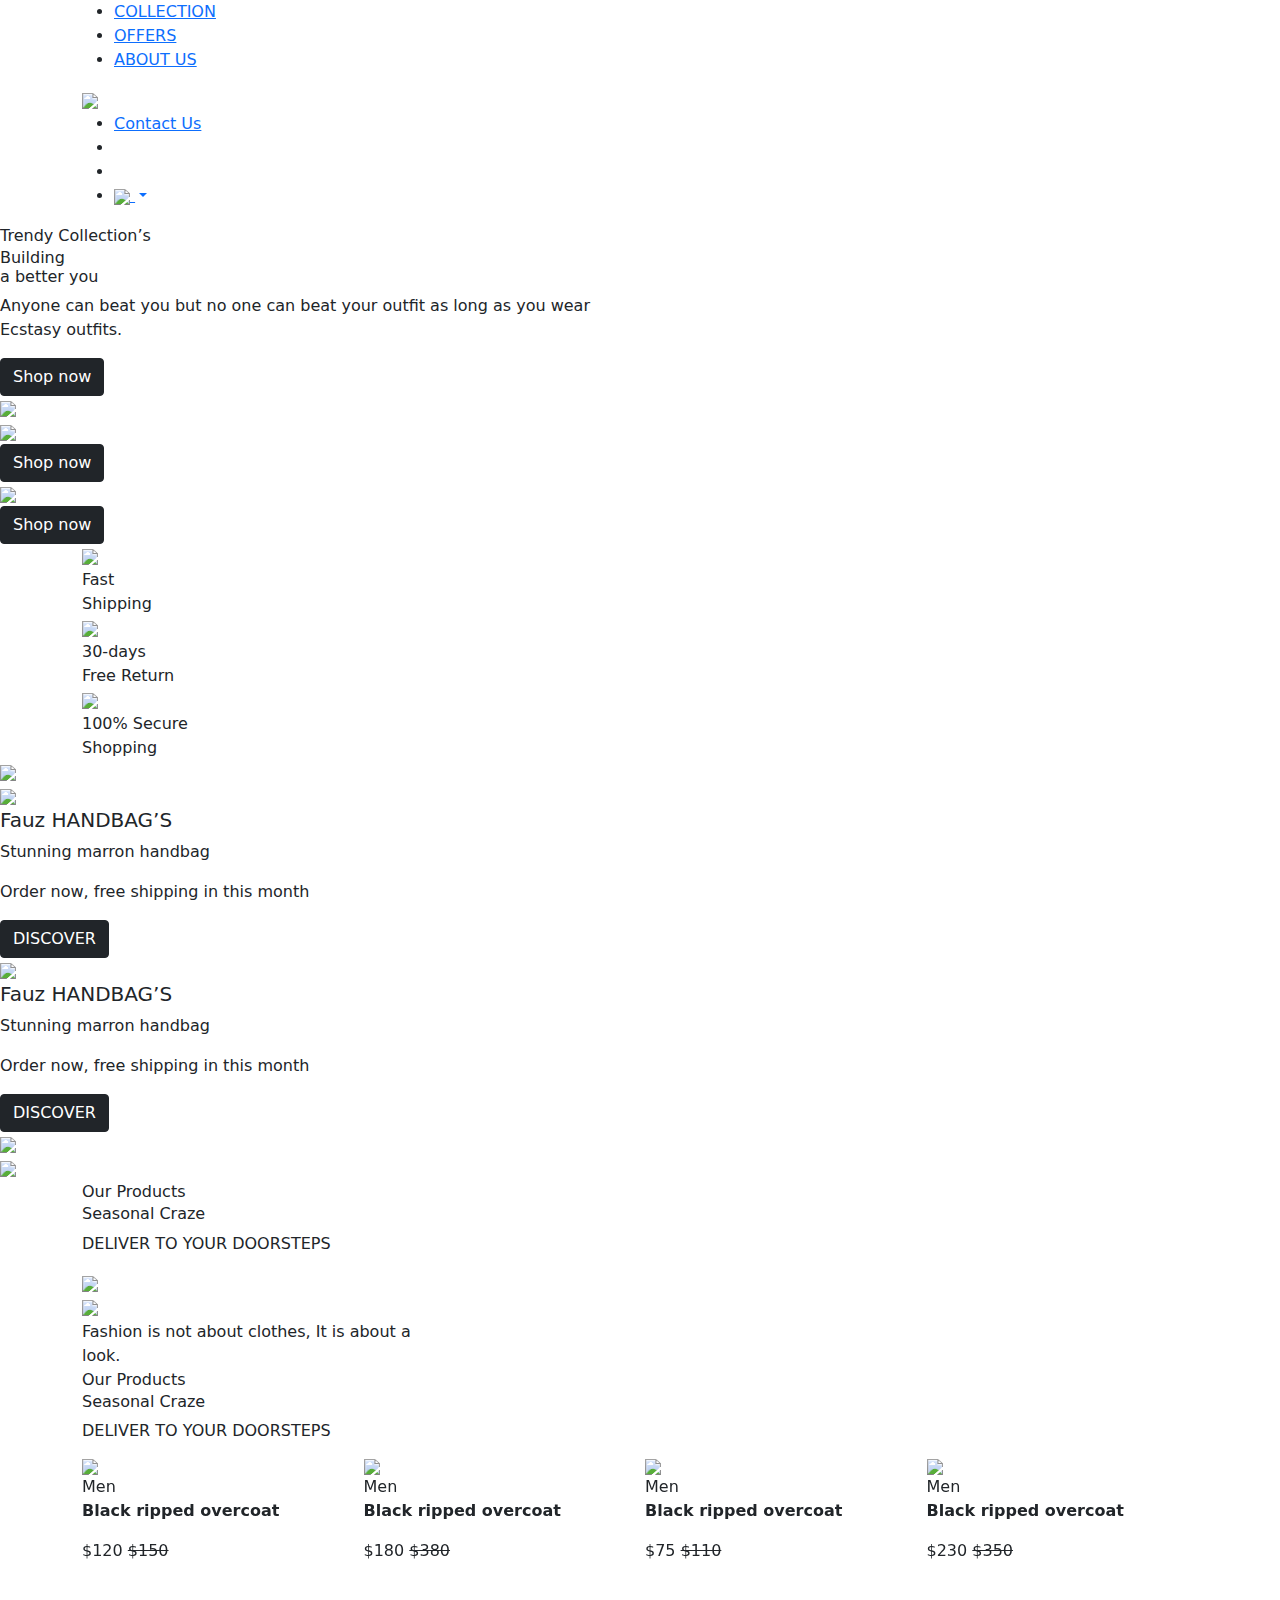
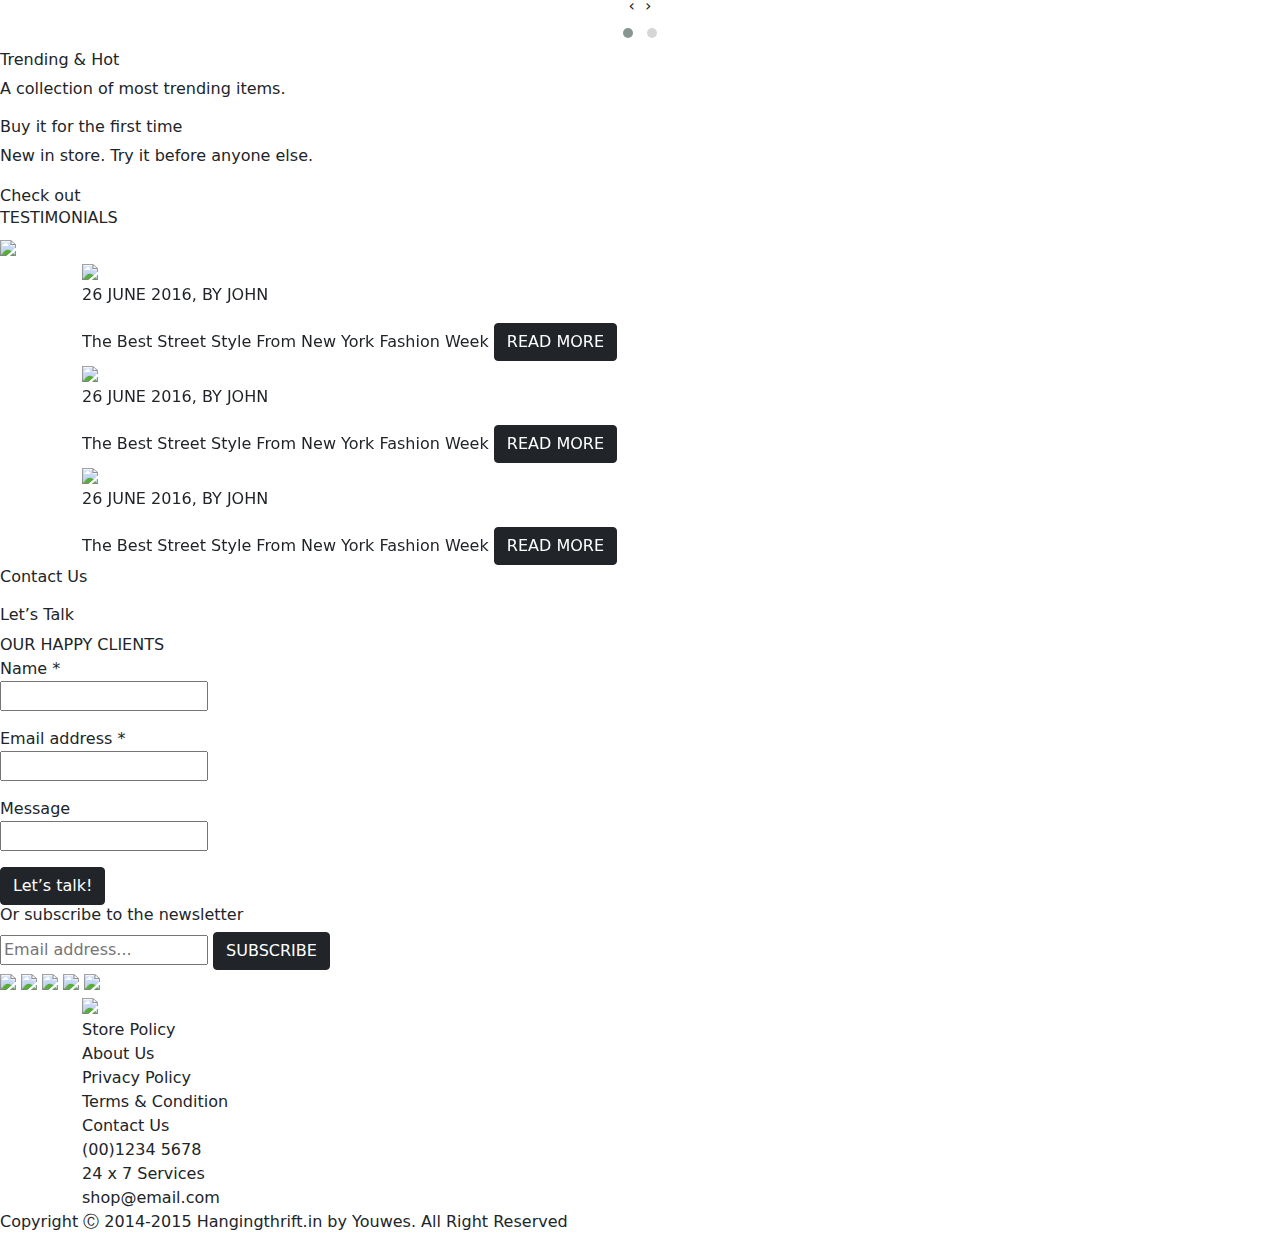
==== commit 08b6316a: "index" ====
--- a/index.html
+++ b/index.html
@@ -4,8 +4,8 @@
         <meta charset="utf-8" />
         <meta name="viewport" content="width=device-width, initial-scale=1" />
         <title>Hanging Thrift</title>
-        <link rel="stylesheet" type="text/css" href="Css/bootstrap.min.css" />
-        <link rel="stylesheet" type="text/css" href="Css/Hanging Thrift.css" />
+        <link rel="stylesheet" type="text/css" href="css/bootstrap.min.css" />
+        <link rel="stylesheet" type="text/css" href="css/Hanging Thrift.css" />
         <script type="text/javascript" src="Js/bootstrap.bundle.min.js"></script>
         <script src="https://ajax.googleapis.com/ajax/libs/jquery/3.6.3/jquery.min.js"></script>
         <link
